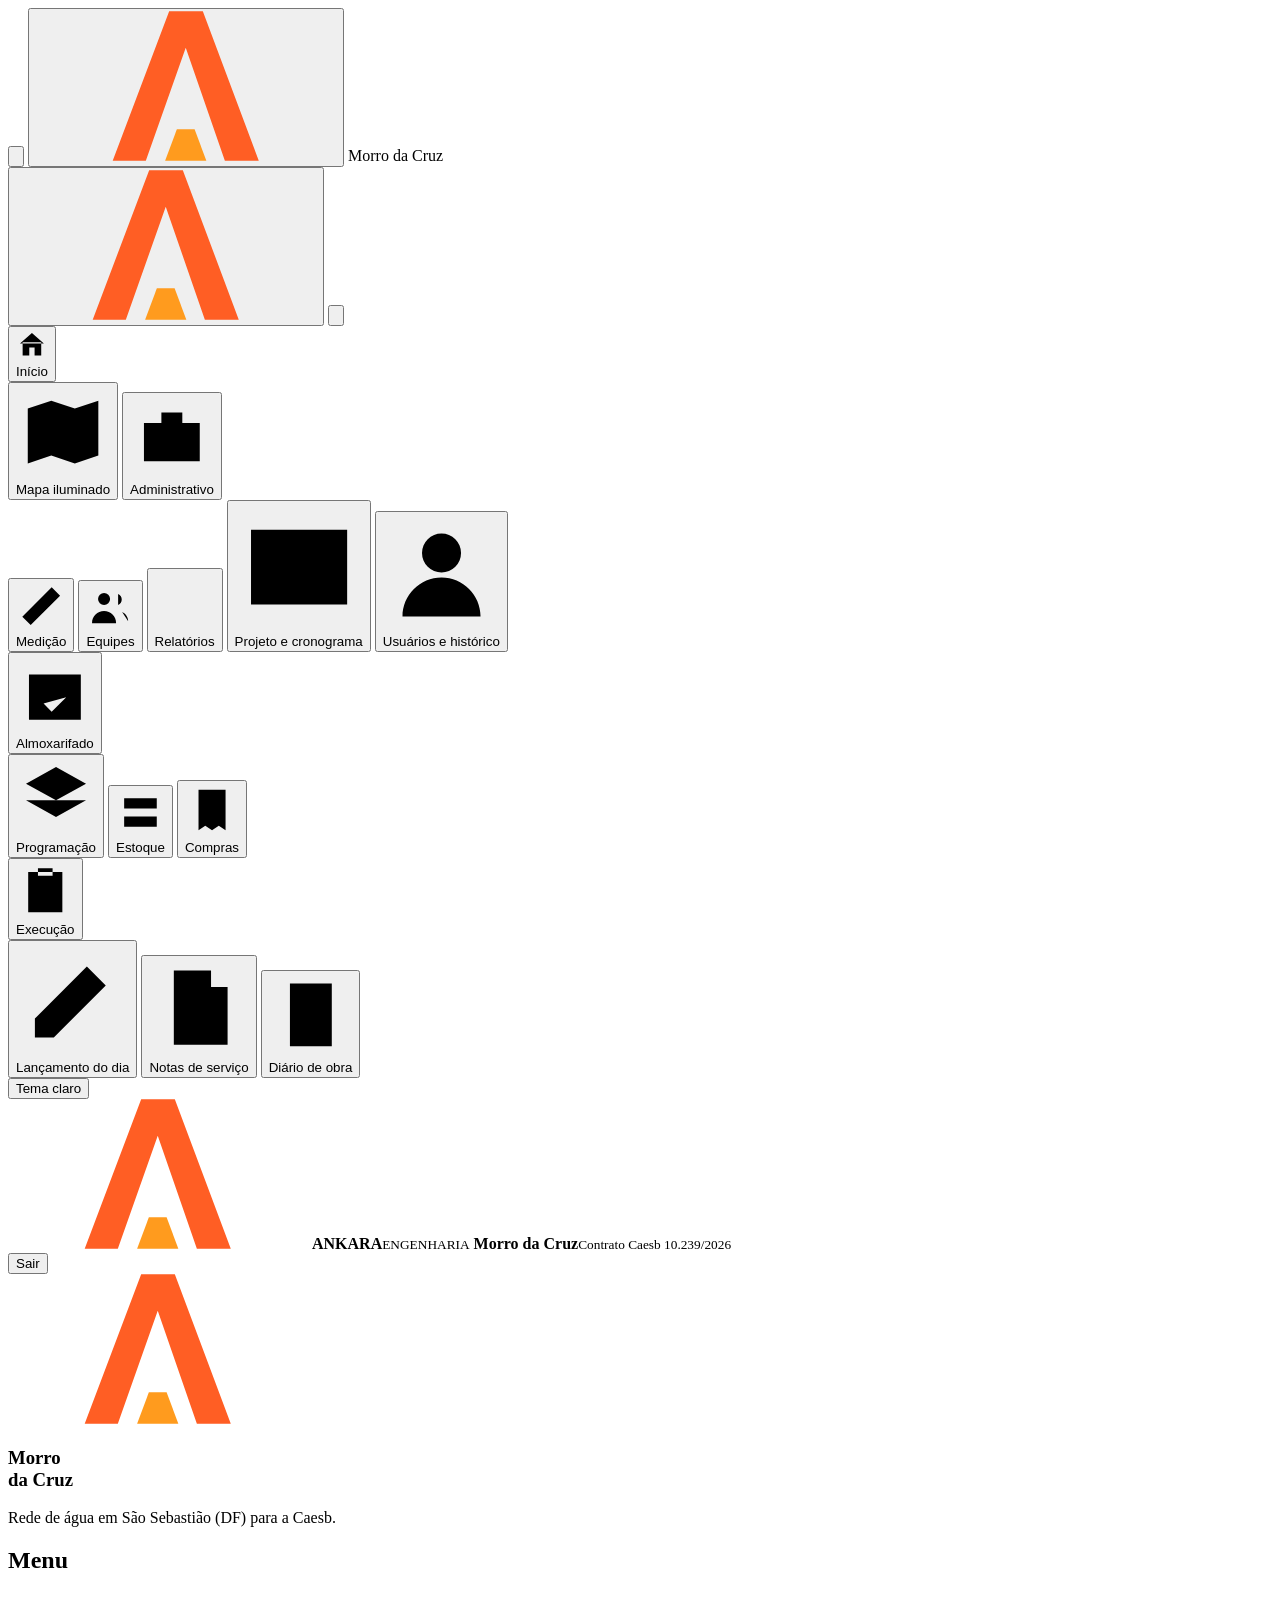
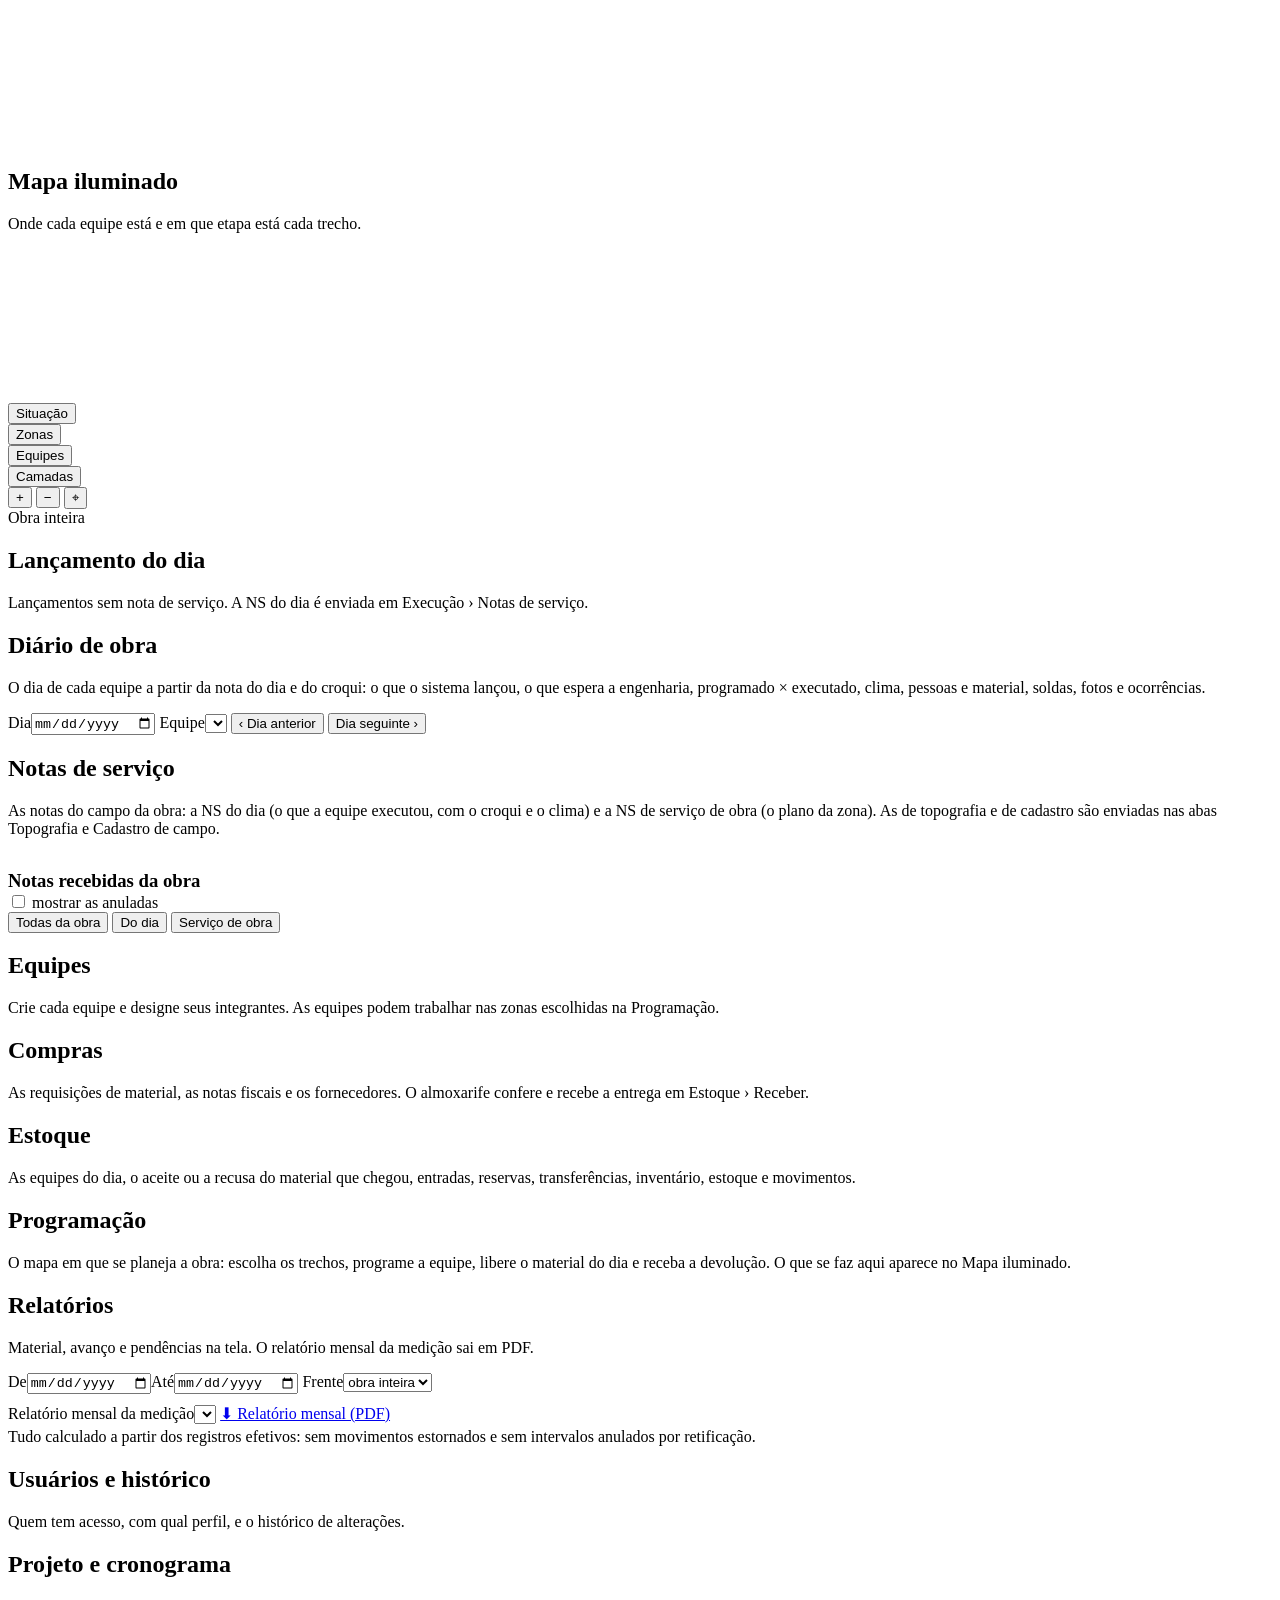
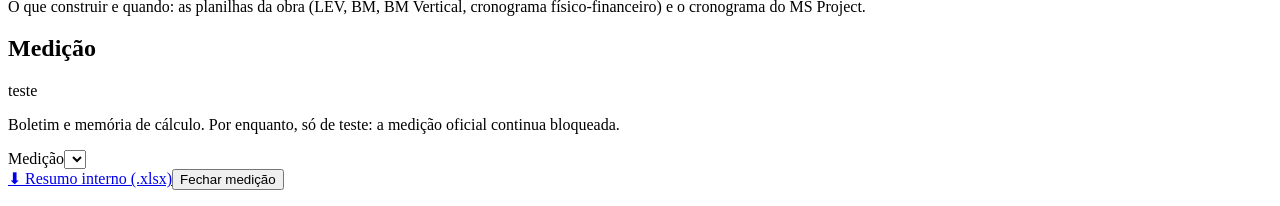
==== morro-da-cruz/web/index.html @ ba4cb36d "Equipes criadas manualmente e separadas das zonas (D-212)" ====
<!doctype html>
<html lang="pt-BR">
<head>
<meta charset="utf-8">
<link rel="icon" href="data:image/svg+xml,%3Csvg xmlns='http://www.w3.org/2000/svg' viewBox='0 11 600 575'%3E%3Cpath d='M19 585L235.5 11.5H364.5L579 585H449L299 152L146 585Z' fill='%23FF5E24'/%3E%3Cpath d='M220 585L265 464H333L378 585Z' fill='%23FF9B1E'/%3E%3C/svg%3E">
<meta name="viewport" content="width=device-width, initial-scale=1">
<title>Morro da Cruz</title>
<script>try { if (localStorage.getItem('mc-tema') === 'claro') document.documentElement.dataset.tema = 'claro'; } catch (_) { /* sem storage: escuro */ }</script>
<link rel="preconnect" href="https://fonts.googleapis.com">
<link rel="preconnect" href="https://fonts.gstatic.com" crossorigin>
<link rel="stylesheet" href="https://fonts.googleapis.com/css2?family=Atkinson+Hyperlegible+Next:wght@400;700&amp;family=Big+Shoulders:wght@700;800&amp;display=swap">
<link rel="stylesheet" href="/app.css">
</head>
<body class="no-inicio">
<svg width="0" height="0" style="position:absolute" aria-hidden="true"><defs><symbol id="logoA" viewBox="0 11 600 575"><path d="M19 585L235.5 11.5H364.5L579 585H449L299 152L146 585Z" fill="#FF5E24"/><path d="M220 585L265 464H333L378 585Z" fill="#FF9B1E"/></symbol></defs></svg>
<header class="topo-movel">
  <button type="button" id="menuBtn" class="btn-icone" aria-label="Abrir o menu" aria-controls="rail" aria-expanded="false"><svg aria-hidden="true" viewBox="0 0 24 24"><path d="M4 7h16M4 12h16M4 17h16"/></svg></button>
  <button type="button" class="topo-logo" data-tela="inicio" aria-label="Início"><svg aria-hidden="true"><use href="#logoA"/></svg></button>
  <span id="topoTitulo">Morro da Cruz</span>
</header>
<div class="rail-fundo" id="railFundo" hidden></div>
<nav id="rail" class="rail" aria-label="Menu principal">
  <div class="rail-topo">
    <button type="button" class="rail-logo" data-tela="inicio" aria-label="Início"><svg aria-hidden="true"><use href="#logoA"/></svg></button>
    <button type="button" id="railFixar" class="rail-fixar rail-rot" aria-pressed="false" aria-label="Fixar o menu aberto" title="Fixar o menu aberto"><svg aria-hidden="true" viewBox="0 0 24 24"><path d="M4 4h16v16H4zM9 4v16"/></svg></button>
  </div>
  <div class="rail-itens">
      <button type="button" class="rail-item" data-tela="inicio" title="Início"><svg aria-hidden="true" viewBox="0 0 24 24"><path d="M3 11l9-8 9 8M5 10v10h5v-6h4v6h5V10"/></svg><span class="rail-rot">Início</span></button>
      <div class="rail-div" aria-hidden="true"></div>
      <button type="button" class="rail-item" data-tela="iluminado" title="Mapa iluminado"><svg aria-hidden="true" viewBox="0 0 24 24"><path d="M9 4L3 6v14l6-2 6 2 6-2V4l-6 2-6-2zM9 4v14M15 6v14"/></svg><span class="rail-rot">Mapa iluminado</span></button>
      <button type="button" class="rail-item rail-grupo" data-grupo="administrativo" title="Administrativo"><svg aria-hidden="true" viewBox="0 0 24 24"><path d="M4 8h16v11H4zM9 8V5h6v3M4 13h16"/></svg><span class="rail-rot">Administrativo</span></button>
      <div class="rail-sub" data-grupo="administrativo">
        <button type="button" class="rail-item sub" data-tela="medicao" title="Medição"><svg aria-hidden="true" viewBox="0 0 24 24"><path d="M3 17L17 3l4 4L7 21zM7 13l2 2M10 10l2 2M13 7l2 2"/></svg><span class="rail-rot">Medição</span></button>
        <button type="button" class="rail-item sub" data-tela="equipes" title="Equipes"><svg aria-hidden="true" viewBox="0 0 24 24"><path d="M9 11a3 3 0 1 0 0-6 3 3 0 0 0 0 6zM3 20c0-3.3 2.7-6 6-6s6 2.7 6 6M16 5.5a3 3 0 0 1 0 5.5M18 14.5c1.8.8 3 2.6 3 4.5"/></svg><span class="rail-rot">Equipes</span></button>
        <button type="button" class="rail-item sub" data-tela="relatorios" title="Relatórios"><svg aria-hidden="true" viewBox="0 0 24 24"><path d="M4 20V11M10 20V5M16 20v-6M2 20h20"/></svg><span class="rail-rot">Relatórios</span></button>
        <button type="button" class="rail-item sub" data-tela="lev" title="Projeto e cronograma"><svg aria-hidden="true" viewBox="0 0 24 24"><path d="M3 5h18v14H3zM3 10h18M3 15h18M9 5v14"/></svg><span class="rail-rot">Projeto e cronograma</span></button>
        <button type="button" class="rail-item sub" data-tela="admin" title="Usuários e histórico"><svg aria-hidden="true" viewBox="0 0 24 24"><path d="M12 12a4 4 0 1 0 0-8 4 4 0 0 0 0 8zM4 21c0-4.4 3.6-8 8-8s8 3.6 8 8"/></svg><span class="rail-rot">Usuários e histórico</span></button>
      </div>
      <button type="button" class="rail-item rail-grupo" data-grupo="planejamento" title="Almoxarifado"><svg aria-hidden="true" viewBox="0 0 24 24"><path d="M4 6h16v14H4zM4 10h16M8 3v4M16 3v4M8.5 15l2.5 2.5 4.5-4.5"/></svg><span class="rail-rot">Almoxarifado</span></button>
      <div class="rail-sub" data-grupo="planejamento">
        <button type="button" class="rail-item sub" data-tela="mapa" title="Programação"><svg aria-hidden="true" viewBox="0 0 24 24"><path d="M12 3l9 5-9 5-9-5zM3 13l9 5 9-5"/></svg><span class="rail-rot">Programação</span></button>
        <button type="button" class="rail-item sub" data-tela="almox" title="Estoque"><svg aria-hidden="true" viewBox="0 0 24 24"><path d="M4 5h16v5H4zM4 14h16v5H4zM8 7.5h2M8 16.5h2"/></svg><span class="rail-rot">Estoque</span></button>
        <button type="button" class="rail-item sub" data-tela="compras" title="Compras"><svg aria-hidden="true" viewBox="0 0 24 24"><path d="M6 3h12v18l-3-2-3 2-3-2-3 2zM9 8h6M9 12h6M9 16h4"/></svg><span class="rail-rot">Compras</span></button>
      </div>
      <button type="button" class="rail-item rail-grupo" data-grupo="grupo-campo" title="Execução"><svg aria-hidden="true" viewBox="0 0 24 24"><path d="M9 3h6v3H9zM7 4.5H5V21h14V4.5h-2M9 13l2 2 4-4"/></svg><span class="rail-rot">Execução</span></button>
      <div class="rail-sub" data-grupo="grupo-campo">
        <button type="button" class="rail-item sub" data-tela="campo" title="Lançamento do dia"><svg aria-hidden="true" viewBox="0 0 24 24"><path d="M4 20h4L19 9l-4-4L4 16zM13 7l4 4"/></svg><span class="rail-rot">Lançamento do dia</span></button>
        <button type="button" class="rail-item sub" data-tela="notas" title="Notas de serviço"><svg aria-hidden="true" viewBox="0 0 24 24"><path d="M6 3h9l4 4v14H6zM15 3v4h4M9 12h7M9 16h7M9 8h3"/></svg><span class="rail-rot">Notas de serviço</span></button>
        <button type="button" class="rail-item sub" data-tela="diario" title="Diário de obra"><svg aria-hidden="true" viewBox="0 0 24 24"><path d="M6 3h12v18H6zM9 7h6M9 11h6M9 15h4"/></svg><span class="rail-rot">Diário de obra</span></button>
      </div>
  </div>
  <div class="rail-pe">
    <div class="rail-quem"><span class="avatar" id="railAvatar" aria-hidden="true"></span><span class="rail-rot"><b id="quemNome"></b><small id="quemPerfil"></small></span></div>
    <div class="rail-acoes rail-rot">
      <button type="button" class="btn-texto" id="senhaBtn" hidden>Trocar senha</button>
      <button type="button" class="btn-texto" id="linkBtn" hidden title="Copiar o link para a equipe">Link da equipe</button>
      <button type="button" class="btn-texto" id="temaBtn" title="Alternar entre tema escuro e claro">Tema claro</button>
      <button type="button" class="btn-texto" id="sairBtn" hidden>Sair</button>
    </div>
  </div>
</nav>

<div class="area" id="area">
<div id="faixaDemo" class="faixa-demo" hidden><b>Demonstração:</b> banco de teste separado (dados_demo). Nada aqui vale como registro oficial da obra.</div>
<main>
  <!-- ======================================================= INÍCIO -->
  <section class="aba" id="aba-inicio">
    <div class="inicio">
      <header class="inicio-topo">
        <div class="inicio-marca">
          <svg class="ankara-a" aria-hidden="true"><use href="#logoA"/></svg>
          <span class="ankara-nome"><b>ANKARA</b><small>ENGENHARIA</small></span>
          <span class="sep" aria-hidden="true"></span>
          <span class="obra-nome"><b>Morro da Cruz</b><small id="inicioContrato">Contrato Caesb 10.239/2026</small></span>
        </div>
        <div class="inicio-quem">
          <span class="avatar" id="inicioAvatar" aria-hidden="true"></span>
          <span class="inicio-quem-txt"><b id="inicioNome"></b><small id="inicioPerfil"></small></span>
          <button type="button" class="btn" id="inicioSair">Sair</button>
        </div>
      </header>
      <div class="inicio-corpo">
        <section class="inicio-menu">
          <div class="inicio-titulo"><svg class="a-grande" role="img" aria-label="Ankara Engenharia"><use href="#logoA"/></svg><h1>Morro<br>da Cruz</h1></div>
          <p class="inicio-desc" id="inicioDesc">Rede de água em São Sebastião (DF) para a Caesb.</p>
          <h2>Menu</h2>
          <div class="menu-lista" id="menuLista"></div>
        </section>
        <section class="inicio-rede" aria-label="Traçado da rede">
          <svg id="redeSvg" role="img" aria-label="Traçado da rede de água do Morro da Cruz, com as equipes em campo hoje" preserveAspectRatio="xMidYMid meet"></svg>
        </section>
      </div>
      <footer class="inicio-pe" id="inicioPe" hidden><span class="ponto-amarelo" aria-hidden="true"></span>Banco de demonstração: os lançamentos ainda não valem como registro oficial.</footer>
    </div>
  </section>

  <!-- ======================================================= MAPA ILUMINADO -->
  <section class="aba" id="aba-iluminado">
    <header class="cab-tela"><h1>Mapa iluminado</h1><p>Onde cada equipe está e em que etapa está cada trecho.</p></header>
    <div class="ilu" id="ilu">
      <svg id="iluSvg" role="img" aria-label="Mapa iluminado da obra: ruas, zonas, canteiro, situação dos trechos e equipes"></svg>
      <div class="ilu-ferr" id="iluFerr">
        <div class="ilu-bloco"><button type="button" class="ilu-bt" data-pop="situacao" aria-expanded="false">Situação</button><div class="ilu-pop" id="popSituacao" hidden></div></div>
        <div class="ilu-bloco"><button type="button" class="ilu-bt" data-pop="zonas" aria-expanded="false">Zonas</button><div class="ilu-pop" id="popZonas" hidden></div></div>
        <div class="ilu-bloco"><button type="button" class="ilu-bt" data-pop="equipes" aria-expanded="false">Equipes</button><div class="ilu-pop" id="popEquipes" hidden></div></div>
        <div class="ilu-bloco"><button type="button" class="ilu-bt" data-pop="camadas" aria-expanded="false">Camadas</button><div class="ilu-pop" id="popCamadas" hidden></div></div>
        <div class="ilu-bloco" id="iluBlocoLista" hidden><button type="button" class="ilu-bt" id="iluBtLista" data-pop="lista" aria-expanded="false">Aguardando verificação</button><div class="ilu-pop" id="popLista" hidden></div></div>
      </div>
      <div class="ilu-zoom">
        <button type="button" class="ilu-bt quadrado" id="iluMais" aria-label="Aproximar">+</button>
        <button type="button" class="ilu-bt quadrado" id="iluMenos" aria-label="Afastar">−</button>
        <button type="button" class="ilu-bt quadrado" id="iluTudo" aria-label="Ver a obra inteira" title="Ver a obra inteira"><span aria-hidden="true" class="icone-glifo">⌖</span></button>
      </div>
      <div class="ilu-trilha" id="iluTrilha">Obra inteira</div>
      <aside class="ilu-ficha" id="iluFicha" hidden aria-live="polite"></aside>
      <div class="ilu-aviso" id="iluAviso" hidden></div>
    </div>
  </section>

  <!-- ======================================================= EXECUÇÃO: LANÇAMENTO DO DIA (o lançamento solto, sem nota de serviço) -->
  <section class="aba" id="aba-campo">
    <header class="cab-tela"><h1>Lançamento do dia</h1><p>Lançamentos sem nota de serviço. A NS do dia é enviada em Execução › Notas de serviço.</p></header>
    <div class="abas-chip grandes paginas-aba" role="group" aria-label="Páginas do Lançamento do dia" style="margin:0 0 16px"></div>

    <!-- apontamento à mão, sem nota do dia (só Engenharia e Administração) -->
    <div class="painel" data-pagina="apontamento" hidden>
        <h3>Apontamento à mão</h3>
        <p class="vazio" style="margin:0 0 8px">Só para a engenharia e a administração, quando não há nota do dia. O motivo fica guardado junto do apontamento.</p>
        <form id="fApont" data-perm="lancar_sem_ns">
          <div class="linha">
            <label>Data<input type="date" name="data" required></label>
            <label>Equipe<select name="equipe_id" class="selEquipe" required></select></label>
          </div>
          <div id="apSugestoes" aria-live="polite"></div>
          <div class="linha">
            <label>Clima — manhã<select name="MANHA" class="selClima" required></select></label>
            <label>Clima — tarde<select name="TARDE" class="selClima" required></select></label>
          </div>
          <label>Por que sem a nota do dia (obrigatório para trecho)<input name="motivo_sem_ns" placeholder="ex.: a nota do dia molhou; lançado pela caderneta do encarregado"></label>
          <label>Trecho / nó / caixa
            <div class="busca"><input name="alvo_txt" placeholder="TR001, NÓ1.8, DF-33…" autocomplete="off" required><ul hidden></ul></div>
          </label>
          <div id="apAlvo"></div>
          <div id="apMetros">
            <p class="vazio" style="margin:4px 0">Intervalos em metros a partir do início do trecho (sentido da 06.1). Sobreposição e repetição são recusadas; reaterro só sobre o assentado. Liberação topográfica e cadastro de campo são de equipes terceirizadas e registrados pela engenharia, nas abas Topografia e Cadastro de campo.</p>
            <div class="linha"><label>Assentado de (m)<input type="number" step="any" min="0" name="ass_ini"></label><label>até (m)<input type="number" step="any" min="0" name="ass_fim"></label></div>
            <div class="linha"><label>Reaterrado de (m)<input type="number" step="any" min="0" name="rea_ini"></label><label>até (m)<input type="number" step="any" min="0" name="rea_fim"></label></div>
            <div class="linha"><label>Estaca inicial (NS, referência)<input name="estaca_ini"></label><label>Estaca final<input name="estaca_fim"></label></div>
          </div>
          <label class="check"><input type="checkbox" name="concluido_100"> 100 % concluído (preenche as lacunas de assentado e reaterro)</label>
          <div class="acoes"><button type="button" class="btn azul" id="apPrevisto">Calcular previsto</button></div>
          <div id="apQuant"></div>
        </form>
    </div>

    <!-- fotos obrigatórias e soldas do trecho ou nó -->
    <div class="painel" data-pagina="fotos" hidden>
      <p class="vazio" style="margin:0 0 8px">Escolha o trecho, o nó ou a caixa pela busca (com o nome completo) ou no Mapa iluminado, e envie as fotos obrigatórias e as soldas.</p>
      <div class="grade-2">
        <div style="min-width:0">
          <label>Trecho, nó ou caixa das soldas e fotos
            <div class="busca"><input id="ndAlvo" placeholder="Zona 03 PB06 TR14, NÓ1.8, DF-33…" autocomplete="off"><ul hidden></ul></div></label>
          <div class="acoes"><button type="button" class="btn" id="ndNoMapa">Escolher no Mapa iluminado</button></div>
          <div id="ndAlvoInfo" class="vazio">Escolha o trecho ou o nó.</div>
        </div>
        <div class="painel" style="min-width:0">
          <h3>Fotos obrigatórias</h3>
          <div id="fotoPend" class="vazio">Selecione o trecho/nó.</div>
          <form id="fFoto" data-perm="campo" style="margin-top:10px">
            <label>Categoria<select name="categoria">
              <option value="SINALIZACAO">1. Placa de sinalização / segurança da via</option>
              <option value="EXECUCAO">2. Executando o serviço / vala aberta</option>
              <option value="CONCLUIDO">3. Serviço concluído / reaterrado</option>
            </select></label>
            <label>Foto<input type="file" name="arquivo" accept="image/*" capture="environment" required></label>
            <p class="vazio" style="margin:0">O arquivo ORIGINAL é guardado sem alteração, com hash SHA-256. Data e GPS vêm do EXIF da foto; sem EXIF, do aparelho/navegador (a origem fica registrada). O carimbo é exibido sobre a foto.</p>
            <div class="acoes"><button class="btn prim">Enviar foto original</button></div>
          </form>
          <div class="fotos" id="fotoLista" style="margin-top:12px"></div>
          <h3 style="margin-top:16px">Soldas — informadas × verificadas</h3>
          <form id="fSolda" data-perm="campo" class="form">
            <div class="linha">
              <label>Tipo<select name="tipo"><option value="ELETROFUSAO">Eletrofusão</option><option value="TOPO">Topo</option></select></label>
              <label>Quantidade<input type="number" min="1" step="1" name="quantidade" required></label>
              <label>Posição (m, opcional)<input type="number" step="any" min="0" name="posicao_m"></label>
            </div>
            <label>Soldador<input name="soldador" required></label>
            <div class="acoes"><button class="btn prim">Registrar soldas</button></div>
          </form>
          <div id="soldas" style="margin-top:8px"></div>
        </div>
      </div>
    </div>

    <!-- clima do dia da equipe, para o diário dos dias sem nota do dia -->
    <div data-pagina="clima" hidden>
      <form class="painel nota-dia" id="fClima" data-perm="campo">
        <p class="vazio" style="margin:0">O clima do dia da equipe, para o diário. A NS do dia é a fonte principal: se ela vier com o clima, vale o dela; se vier sem, vale o marcado aqui. Depois que a NS do dia chega, só a engenharia muda o clima daquele dia.</p>
        <div class="linha"><label>Equipe<select id="climaEquipe" required></select></label><label>Dia<input type="date" name="data" required></label></div>
        <fieldset class="clima-dia"><legend>Clima de manhã</legend><div class="chips-grandes" data-turno="MANHA" role="group" aria-label="Clima de manhã"></div></fieldset>
        <fieldset class="clima-dia"><legend>Clima à tarde</legend><div class="chips-grandes" data-turno="TARDE" role="group" aria-label="Clima à tarde"></div></fieldset>
        <button class="btn prim grande">Gravar o clima do dia</button>
      </form>
    </div>

    <!-- apropriação direta: lançamento sem nota de serviço, direto no item do orçamento (só Engenharia e Administração) -->
    <div id="campoApr" data-pagina="apropriacao" hidden>
      <p class="vazio" style="margin:0 0 12px">Para o que não vem por nota de serviço: o canteiro feito por uma equipe de outra obra, os gastos do canteiro e outros lançamentos avulsos. Escolha o item como no BM Vertical (grupo, material ou serviço, item) ou pela busca.</p>
      <div class="grade-2">
        <div style="display:grid;gap:16px;min-width:0;align-content:start">
          <div class="painel">
            <h3>Item do orçamento</h3>
            <label>Buscar<input id="aprBusca" type="search" placeholder="Buscar por código, item do BM, descrição, diâmetro, material…" autocomplete="off"></label>
            <div id="aprResultados" class="apr-resultados" aria-live="polite"></div>
            <div class="linha" style="margin-top:10px">
              <label>Grupo<select id="aprGrupo"></select></label>
              <label>Material ou serviço<select id="aprTipo"><option value="">Escolha</option><option value="MATERIAL">Material</option><option value="SERVIÇO">Serviço</option></select></label>
            </div>
            <label style="margin-top:10px">Item<select id="aprItem"><option value="">Escolha o grupo e o tipo</option></select></label>
            <div id="aprCartao" style="margin-top:10px"></div>
            <p class="vazio" style="margin:10px 0 0">Achou o item? Preencha a <b>Apropriação</b> logo abaixo.</p>
            <div class="acoes" style="margin-top:6px"><button type="button" class="btn" id="aprNovoBtn" data-perm="apropriacao">O item não está no orçamento? Cadastrar item novo a aprovar</button></div>
          </div>
          <form class="painel" id="fApr" data-perm="apropriacao">
            <h3>Apropriação</h3>
            <div class="linha">
              <label>Data<input type="date" name="data" required></label>
              <label>Quantidade <span id="aprUnidade"></span><input type="number" step="any" min="0" name="quantidade" required></label>
            </div>
            <div class="linha">
              <label>Local (opcional)<select name="local_tipo" id="aprLocalTipo"><option value="">Sem local</option><option value="CANTEIRO">Canteiro</option><option value="ZONA">Zona</option><option value="TRECHO">Trecho</option><option value="ATIVIDADE">Nó ou caixa</option></select></label>
              <label id="aprZonaRot" hidden>Zona<select id="aprZona"></select></label>
              <label id="aprAlvoRot" hidden>Trecho / nó / caixa<div class="busca"><input id="aprAlvo" placeholder="TR001, NÓ1.8, DF-33…" autocomplete="off"><ul hidden></ul></div></label>
            </div>
            <div class="linha">
              <label>Quem executou<select name="executor_tipo" id="aprExecutor" required></select></label>
              <label id="aprEquipeRot">Equipe da obra<select name="equipe_id" id="aprEquipe"></select></label>
              <label id="aprObraRot" hidden>Obra ou contrato da Ankara<input name="executor_obra" placeholder="ex.: CT 9702/2024 — ETE Paranoá"></label>
              <label id="aprNomeRot" hidden>Equipe<input name="executor_nome" placeholder="qual equipe ou nome do terceiro"></label>
            </div>
            <label>O que foi feito<textarea name="o_que_foi_feito" rows="2" required></textarea></label>
            <label>Memória de cálculo da quantidade<textarea name="memoria_calculo" rows="2" required placeholder="ex.: 2 contêineres × 1 instalação"></textarea></label>
            <label>Justificativa técnica<textarea name="justificativa" rows="2" required></textarea></label>
            <label>Evidências: fotos, croqui ou documento (pelo menos uma)<input type="file" name="evidencias" multiple accept="application/pdf,image/jpeg,image/png,.pdf,.jpg,.jpeg,.png" required></label>
            <p class="vazio" style="margin:0">As evidências vão para o memorial da medição (galeria de fotos/croqui e justificativa técnica) e para o Drive. Correção só por estorno, com motivo.</p>
            <div class="acoes"><button class="btn prim grande" id="aprGravar">Gravar a apropriação</button></div>
          </form>
          <form class="painel" id="fItemNovo" data-perm="apropriacao" hidden>
            <h3>Item novo a aprovar na base de custo</h3>
            <p class="vazio" style="margin:0 0 8px">Entra como "a aprovar" e já pode receber apropriação. Fica fora da medição até a Caesb dar o código oficial.</p>
            <div class="linha">
              <label>Grupo<select name="grupo" id="novoGrupo" required></select></label>
              <label>Material ou serviço<select name="classificacao" required><option value="MATERIAL">Material</option><option value="SERVIÇO">Serviço</option></select></label>
            </div>
            <label>Descrição<input name="descricao" required placeholder="ex.: BANHEIRO QUÍMICO, LOCAÇÃO MENSAL"></label>
            <div class="linha">
              <label>Unidade<input name="unidade" required placeholder="UN, M, M2, MÊS…"></label>
              <label>Descrição resumida<input name="descricao_resumida"></label>
            </div>
            <details><summary>Identificadores (ajudam a busca a achar o item)</summary>
              <div class="linha" style="margin-top:8px">
                <label>Material<input name="material" placeholder="PEAD, PVC, FOFO…"></label>
                <label>Diâmetro<input name="diametro" placeholder="63, 110X63…"></label>
                <label>Pressão<input name="pressao" placeholder="PN10"></label>
                <label>Resina<input name="resina" placeholder="PE100"></label>
                <label>Tipo de conexão<input name="tipo_conexao"></label>
                <label>Solda<input name="solda" placeholder="ELETROFUSÃO, TOPO"></label>
                <label>Grupo de orçamento Ankara<input name="grupo_orcamento_ankara"></label>
              </div>
            </details>
            <div class="linha">
              <label>Preço proposto (R$, sem BDI)<input type="number" step="0.01" min="0" name="preco_proposto" required></label>
              <label>Fonte do preço<select name="fonte_preco" id="novoFonte" required></select></label>
              <label>Código ou nº da fonte<input name="fonte_ref" placeholder="SINAPI 10775, NF 123, cotação 45"></label>
            </div>
            <label>Justificativa<textarea name="justificativa" rows="2" required placeholder="por que o item é preciso e por que não está no BM"></textarea></label>
            <div id="novoParecidos"></div>
            <div class="acoes"><button class="btn prim grande" id="novoGravar">Cadastrar o item a aprovar</button><button type="button" class="btn grande" id="novoCancelar">Cancelar</button></div>
          </form>
        </div>
        <div class="painel" style="min-width:0;align-self:start">
          <h3>Apropriações recentes</h3>
          <div id="aprLista"></div>
        </div>
      </div>
    </div>

    <!-- interferência: relatar e as registradas (era a subaba Interferências; D-199) -->
    <div data-pagina="interferencia" hidden>
      <p class="vazio" style="margin:0 0 12px">O que impede ou atrapalha o avanço — rede existente, falta de material, chuva, acesso — e o que precisa ser corrigido.</p>
      <div class="grade-2">
      <div class="painel" style="min-width:0">
        <div class="acoes" style="justify-content:space-between"><h3 style="margin:0">Registradas</h3><span id="intContagem" class="vazio" style="padding:0"></span></div>
        <div class="abas-chip" id="intSituacao" role="group" aria-label="Situação">
          <button type="button" data-int-situacao="1" aria-pressed="true">Abertas</button>
          <button type="button" data-int-situacao="0" aria-pressed="false">Resolvidas</button>
          <button type="button" data-int-situacao="" aria-pressed="false">Todas</button>
        </div>
        <div class="linha" style="margin-top:10px">
          <label>Equipe<select id="intEquipe"></select></label>
          <label>Categoria<select id="intCategoria"></select></label>
        </div>
        <div id="intLista" style="margin-top:10px"></div>
      </div>
      <form class="painel" id="fInterf" data-perm="campo">
        <h3 style="margin:0">Relatar interferência</h3>
        <label>Trecho / nó / caixa
          <div class="busca"><input name="alvo_txt" placeholder="TR001, NÓ1.8, DF-33…" autocomplete="off" required><ul hidden></ul></div></label>
        <div class="linha"><label>Tipo<select name="tipo" id="intTipo"><option value="IMPEDIMENTO">Impedimento</option><option value="NAO_CONFORMIDADE">Não conformidade</option></select></label>
          <label>Categoria<select name="categoria" id="intCat"></select></label></div>
        <div class="linha"><label>Dia<input type="date" name="data" required></label><label>Equipe<select name="equipe_id" class="selEquipe"></select></label></div>
        <label>O que foi encontrado<textarea name="descricao" rows="4" required placeholder="ex.: rede de esgoto cruzando a vala a 1,2 m, entre as estacas 3 e 4"></textarea></label>
        <div class="acoes"><button class="btn prim">Registrar</button></div>
        <p class="vazio" style="margin:0">Fica registrado com o seu usuário. Quem tem a permissão de verificar marca como resolvida.</p>
      </form>
      </div>
    </div>
  </section>

  <!-- ======================================================= EXECUÇÃO: DIÁRIO DE OBRA (montado da NS do dia) -->
  <section class="aba" id="aba-diario">
    <header class="cab-tela"><h1>Diário de obra</h1><p>O dia de cada equipe a partir da nota do dia e do croqui: o que o sistema lançou, o que espera a engenharia, programado × executado, clima, pessoas e material, soldas, fotos e ocorrências.</p></header>
    <div class="acoes" style="margin-bottom:16px;align-items:flex-end">
      <label>Dia<input type="date" id="diaData"></label>
      <label>Equipe<select id="diaEquipe"></select></label>
      <button type="button" class="btn" id="diaAnterior">‹ Dia anterior</button>
      <button type="button" class="btn" id="diaProximo">Dia seguinte ›</button>
    </div>
    <div id="diaAlertas"></div>
    <div class="kpis" id="diaKpis"></div>
    <div class="abas-chip grandes paginas-aba" role="group" aria-label="Páginas do Diário de obra" style="margin:0 0 16px"></div>
    <div data-pagina="resumo" hidden>
      <div class="painel" id="painelDiaNs" style="margin-bottom:16px"><h3>Nota do dia e croqui</h3><div id="diaNs"></div></div>
      <div class="grade-2">
        <div style="display:grid;gap:16px;min-width:0;align-content:start">
          <div class="painel"><h3>Programado × executado</h3><div id="diaProgExec"></div></div>
          <div class="painel"><h3>Produção do dia</h3><div id="diaProducao"></div></div>
          <div class="painel"><h3>Soldas</h3><div id="diaSoldas"></div></div>
        </div>
        <div style="display:grid;gap:16px;min-width:0;align-content:start">
          <div class="painel"><h3>Equipes e clima</h3><div id="diaEquipes"></div></div>
          <div class="painel"><h3>Fotos</h3><div class="fotos" id="diaFotos"></div></div>
        </div>
      </div>
    </div>
    <div data-pagina="programacao" hidden>
      <div class="grade-2">
        <div style="display:grid;gap:16px;min-width:0;align-content:start">
          <div class="painel"><h3>Programação</h3><div id="diaProg"></div></div>
          <div class="painel"><h3>Check-in: pessoas e material</h3><div id="diaCheckins"></div></div>
        </div>
        <div style="display:grid;gap:16px;min-width:0;align-content:start">
          <div class="painel" id="painelDiaLib"><h3>Liberação topográfica e escavação</h3><div id="diaLiberacoes"></div></div>
        </div>
      </div>
    </div>
    <div data-pagina="ocorrencias" hidden>
      <div class="grade-2">
        <div style="display:grid;gap:16px;min-width:0;align-content:start">
          <div class="painel"><h3>Interferências e ocorrências</h3><div id="diaOcorrencias"></div></div>
        </div>
        <div style="display:grid;gap:16px;min-width:0;align-content:start">
          <div class="painel"><h3>Apropriações diretas do dia</h3><div id="diaApropriacoes"></div></div>
        </div>
      </div>
    </div>
  </section>

  <!-- ======================================================= EXECUÇÃO: NOTAS DE SERVIÇO (as do campo da obra) -->
  <section class="aba" id="aba-notas">
    <header class="cab-tela"><h1>Notas de serviço</h1><p>As notas do campo da obra: a NS do dia (o que a equipe executou, com o croqui e o clima) e a NS de serviço de obra (o plano da zona). As de topografia e de cadastro são enviadas nas abas Topografia e Cadastro de campo.</p></header>
    <div class="abas-chip grandes paginas-aba" role="group" aria-label="Tipo da nota" style="margin:0 0 16px"></div>

    <!-- NS do dia: o que a equipe executou, enviado pela engenharia; o supervisor e o RH consultam (D-134) -->
    <div data-pagina="dia" hidden>
      <p class="vazio" style="margin:0 0 12px">A engenharia envia a nota de serviço do que a equipe executou e o croqui. O que o sistema não tiver certeza vai para a fila "NS do dia a conferir".</p>
    <p class="vazio" id="ndSoConsulta" hidden style="margin:0 0 12px">Só consulta: a NS do dia é enviada pela engenharia.</p>
    <div class="grade-2">
      <div id="ndEnvio" style="display:grid;gap:16px;min-width:0;align-content:start">
        <form class="painel nota-dia" id="fNd" data-perm="ns_dia">
          <label>Equipe<select id="ndEquipe" required></select></label>
          <label>Nota de serviço do dia (PDF; pode ser mais de uma)<input type="file" name="pdf" accept="application/pdf,.pdf" multiple required></label>
          <label>Croqui de cada nota (PDF ou foto)<input type="file" name="croqui" accept="application/pdf,image/jpeg,image/png,.pdf,.jpg,.jpeg,.png" multiple required></label>
          <fieldset class="clima-dia"><legend>Clima de manhã</legend><div class="chips-grandes" data-turno="MANHA" role="group" aria-label="Clima de manhã"></div></fieldset>
          <fieldset class="clima-dia"><legend>Clima à tarde</legend><div class="chips-grandes" data-turno="TARDE" role="group" aria-label="Clima à tarde"></div></fieldset>
          <p class="vazio" style="margin:0">O clima tocado aqui é o que vale. Se a equipe já marcou em Lançamento do dia › Clima do dia, pode deixar sem tocar: fica o marcado.</p>
          <details><summary>Planilha da nota (.xlsx ou .xls, opcional)</summary><label>Planilha<input type="file" name="planilha" accept=".xlsx,.xls,application/vnd.openxmlformats-officedocument.spreadsheetml.sheet,application/vnd.ms-excel" multiple></label></details>
          <button class="btn prim grande" id="ndEnviar">Enviar a nota do dia</button>
          <p class="vazio" style="margin:0">O que foi feito vem da nota: nada a digitar. A data é a da nota.</p>
        </form>
        <div class="painel" id="ndLote" hidden aria-live="polite"></div>
      </div>
      <div style="display:grid;gap:16px;min-width:0;align-content:start">
        <div class="painel"><h3>Notas do dia enviadas</h3><div class="linha"><label>Equipe<select id="ndVerEquipe"></select></label><label>Dia (vazio: os últimos 7)<input type="date" id="ndDia"></label></div><div id="ndEnviadas" style="margin-top:8px"></div></div>
        <div class="painel"><h3>Notas de serviço da zona</h3><p class="vazio" style="margin:0 0 6px">O plano do serviço (nota e croqui) enviado pela engenharia.</p><div id="ndServico"></div></div>
      </div>
    </div>
    <div class="painel" id="nsFilaPainel" style="margin-top:16px" hidden>
      <h3>NS do dia a conferir</h3>
      <p class="vazio" style="margin:0 0 6px">O que o sistema não lançou sozinho das notas do dia das equipes. Escolha o trecho (e com ele o sentido) e aceite, ou deixe de fora com o motivo; depois, "Registrar o que foi conferido".</p>
      <div id="nsFila"></div>
    </div>
    </div>

    <!-- NS de serviço de obra: o plano da zona, enviado pela engenharia -->
    <div data-pagina="servico" hidden>
      <div class="aviso info" style="margin:0 0 12px"><b>A NS de serviço de obra é o plano da zona: não acende o executado.</b> A nota e o croqui ficam para a equipe abrir aqui, na página NS do dia. O que acende o executado é a NS do dia.</div>
      <div id="nsEnvioServico"></div>
    </div>

    <!-- a conferência dos segmentos de uma nota da fila: vai para a página que está conferindo (Serviço, Topografia ou Cadastro) -->
    <div id="nsConferencia" hidden style="display:grid;gap:16px;min-width:0">
        <div class="painel" id="nsResultado"></div>
        <div class="painel" id="nsSegPainel" hidden>
          <h3>Segmentos da nota × trechos da obra</h3>
          <div id="nsSegmentos"></div>
          <h3 style="margin-top:16px">Ao registrar, o sistema grava</h3>
          <div id="nsPrevia"></div>
          <div class="acoes" style="margin-top:10px"><button type="button" class="btn prim" id="nsRegistrar" disabled>Registrar</button><span id="nsFalta" class="vazio"></span></div>
        </div>
    </div>
    <div class="painel" style="margin-top:16px">
      <div class="acoes" style="justify-content:space-between"><h3 style="margin:0">Notas recebidas da obra</h3>
        <label class="check"><input type="checkbox" id="nsAnuladas"> mostrar as anuladas</label></div>
      <div class="abas-chip" id="nsFiltro" role="group" aria-label="Tipo">
        <button type="button" data-ns-filtro="" aria-pressed="true">Todas da obra</button>
        <button type="button" data-ns-filtro="EXECUCAO" aria-pressed="false">Do dia</button>
        <button type="button" data-ns-filtro="SERVICO" aria-pressed="false">Serviço de obra</button>
      </div>
      <div id="nsLista" style="margin-top:10px"></div>
      <details id="nsForaPainel" hidden style="margin-top:14px"><summary>Fora de ordem (legado): <span id="nsForaN">0</span> registro(s)</summary>
        <p class="vazio" style="margin:6px 0">Registros de antes do bloqueio da ordem topografia → serviço → cadastro. Nada é apagado: registre a etapa que falta (a NS de topografia, por exemplo) ou retifique o registro na ficha do trecho.</p>
        <div id="nsFora"></div></details>
    </div>

    <!-- TOPOGRAFIA (terceirizada): o envio das NS em cima e, embaixo, o que já foi liberado (era uma subaba; D-199) -->
    <div data-pagina="topografia" hidden>
      <p class="vazio" style="margin:0 0 12px">A liberação topográfica feita pela equipe terceirizada: envie as notas de serviço de topografia e veja o resumo do que já foi liberado, todo ou em partes.</p>
      <div id="topEnvio"></div>
      <details class="painel" id="topExcecao" style="margin-top:16px"><summary>Sem nota de serviço (exceção)</summary>
      <form id="fTop" data-perm="topografia">
        <h3 style="margin:0">Registrar liberação à mão</h3>
        <label>Trecho
          <div class="busca"><input name="alvo_txt" placeholder="TR001…" autocomplete="off" required><ul hidden></ul></div></label>
        <div id="topAlvo"></div>
        <div class="linha"><label>De (m)<input name="ini_m" type="number" step="any" min="0" required></label><label>Até (m)<input name="fim_m" type="number" step="any" min="0" required></label></div>
        <div class="acoes"><button type="button" class="btn" id="topTodo">Trecho todo</button><button type="button" class="btn" id="topFalta">Só o que falta</button></div>
        <div class="linha"><label>Data<input type="date" name="data" required></label><label>Nota de serviço / locação<input name="referencia" required placeholder="ex.: NS 045/2026"></label></div>
        <div class="acoes"><button class="btn prim">Registrar liberação</button></div>
        <p class="vazio" style="margin:0">Fica registrada com o seu usuário. Liberação errada é anulada com motivo (fica no histórico).</p>
      </form>
      </details>
      <h2 style="margin:28px 0 12px">O que já foi liberado</h2>
      <div class="acoes" style="margin-bottom:16px;align-items:flex-end">
        <label>Frente<select id="topFrente"><option value="">Obra inteira</option></select></label>
        <button type="button" class="btn" id="topMapa">Ver no Mapa iluminado</button>
      </div>
      <div id="topMacro"></div>
      <div class="kpis" id="topKpis"></div>
      <div class="painel" style="min-width:0">
        <div class="abas-chip" id="topLista" role="group" aria-label="Lista">
          <button type="button" data-top-lista="programados" aria-pressed="true">Programado sem liberação</button>
          <button type="button" data-top-lista="executados" aria-pressed="false">Executado sem liberação</button>
          <button type="button" data-top-lista="parciais" aria-pressed="false">Liberados em parte</button>
          <button type="button" data-top-lista="recentes" aria-pressed="false">Liberações registradas</button>
        </div>
        <div id="topConteudo" style="margin-top:10px"></div>
      </div>
      <div class="painel" style="margin-top:16px"><h3 style="margin:0">Notas de serviço de topografia</h3><div id="topNsLista" style="margin-top:10px"></div></div>
    </div>

    <!-- CADASTRO (terceirizada): o envio das NS em cima e, embaixo, o que já foi feito (era uma subaba; D-199) -->
    <div data-pagina="cadastro" hidden>
      <p class="vazio" style="margin:0 0 12px">O levantamento com a vala aberta, antes do reaterro, feito pela equipe terceirizada: envie as notas de serviço de cadastro e veja o que já foi feito. Só vale sobre o que já foi executado.</p>
      <div id="cadEnvio"></div>
      <div style="display:grid;gap:16px;min-width:0;margin-top:16px">
        <details class="painel" id="cadExcecao"><summary>Sem nota de serviço (exceção)</summary>
        <form id="fCad" data-perm="cadastro_campo">
          <h3 style="margin:0">Registrar levantamento à mão</h3>
          <label>Trecho
            <div class="busca"><input name="alvo_txt" placeholder="TR001…" autocomplete="off" required><ul hidden></ul></div></label>
          <div id="cadAlvo"></div>
          <div class="linha"><label>De (m)<input name="ini_m" type="number" step="any" min="0" required></label><label>Até (m)<input name="fim_m" type="number" step="any" min="0" required></label></div>
          <div class="acoes"><button type="button" class="btn" id="cadFalta">Só o que falta</button></div>
          <div class="linha"><label>Data do levantamento<input type="date" name="data" required></label>
            <label>Registro do levantamento<input name="referencia" required placeholder="caderneta, croqui ou arquivo de pontos"></label></div>
          <div class="acoes"><button class="btn prim">Registrar levantamento</button></div>
          <p class="vazio" style="margin:0">Levantamento feito depois do reaterro não conta como anterior: o alerta do reaterro continua.</p>
        </form>
        </details>
        <div id="cadRetif"></div>
      </div>
      <h2 style="margin:28px 0 12px">O que já foi feito</h2>
      <div class="acoes" style="margin-bottom:16px;align-items:flex-end">
        <label>Frente<select id="cadFrente"><option value="">Obra inteira</option></select></label>
        <button type="button" class="btn" id="cadMapa">Ver no Mapa iluminado</button>
      </div>
      <div id="cadMacro"></div>
      <div id="cadAviso"></div>
      <div class="kpis" id="cadKpis"></div>
      <div class="painel" style="min-width:0">
        <div class="abas-chip" id="cadLista" role="group" aria-label="Lista">
          <button type="button" data-cad-lista="aberta" aria-pressed="true">Vala aberta sem levantamento</button>
          <button type="button" data-cad-lista="reaterrados" aria-pressed="false">Reaterrado sem levantamento</button>
          <button type="button" data-cad-lista="recentes" aria-pressed="false">Levantamentos registrados</button>
        </div>
        <div id="cadConteudo" style="margin-top:10px"></div>
      </div>
      <div class="painel" style="margin-top:16px"><h3 style="margin:0">Notas de serviço de cadastro</h3>
        <p class="vazio" style="margin:6px 0 0">O que cada nota gravou e o que foi recusado pela ordem obrigatória (só vale sobre o executado até a data da nota). "Aplicar de novo" grava a parte recusada que agora cabe.</p>
        <div id="cadNsLista" style="margin-top:10px"></div></div>
    </div>
  </section>

  <!-- ======================================================= ADMINISTRATIVO: EQUIPES -->
  <section class="aba" id="aba-equipes">
    <header class="cab-tela"><h1>Equipes</h1><p>Crie cada equipe e designe seus integrantes. As equipes podem trabalhar nas zonas escolhidas na Programação.</p></header>
    <div class="abas-chip grandes paginas-aba" role="group" aria-label="Páginas de Equipes" style="margin:0 0 16px"></div>
    <div data-pagina="integrantes" hidden>
      <div id="equipesCadastro"></div>
    </div>
    <div data-pagina="histograma" hidden>
      <div class="painel">
        <h3>Histograma diário</h3>
        <div class="linha"><label>De<input type="date" id="hIni"></label><label>Até<input type="date" id="hFim"></label></div>
        <div id="histograma" style="margin-top:10px"></div>
      </div>
    </div>
  </section>
  <section class="aba" id="aba-compras">
    <header class="cab-tela"><h1>Compras</h1><p>As requisições de material, as notas fiscais e os fornecedores. O almoxarife confere e recebe a entrega em Estoque › Receber.</p></header>
    <div class="abas-chip grandes paginas-aba" role="group" aria-label="Páginas de Compras" style="margin:0 0 16px"></div>
    <!-- Requisições (D-196: sem aprovação): pedir material e acompanhar: aberta, aguardando a entrega, recebida -->
    <div data-pagina="requisicoes" hidden>
      <div id="solicitarConteudo"></div>
    </div>
    <!-- Notas fiscais: lançar (XML ou digitada) e acompanhar conferência, entregas, inspeção e devolução -->
    <div data-pagina="notas" hidden>
      <p class="aviso info" style="margin-top:0">A nota não precisa de requisição. Ligada a uma requisição, ela passa a "aguardando a entrega". O almoxarife confere e aceita a entrega em <b>Estoque › Receber</b>. A linha que o sistema não reconheceu entra no estoque quando a engenharia ou o almoxarife disser o que é (quem digitou a nota não confere). Material aceito vai para o estoque; não é lançamento de medição.</p>
      <div class="grade">
      <div class="painel">
        <h3>Nota fiscal</h3>
        <p class="vazio" style="margin:0 0 8px">A nota sobe aqui. Quando o material chegar, o aceite ou a recusa da entrega é em <b>Estoque › Receber</b>.</p>
        <form id="fXml" data-perm="receber">
          <label>XML da NF-e (um ou vários)<input type="file" name="arquivos" accept=".xml,text/xml,application/xml" multiple required></label>
          <div class="acoes"><button class="btn prim">Importar XML (fica a conferir)</button></div>
        </form>
        <details style="margin-top:8px"><summary>Sem XML: digitar a partir do PDF/imagem da nota</summary>
          <form id="fNfDig" class="form" data-perm="receber">
            <div class="linha"><label>Nº<input name="numero" required></label><label>Emissão<input type="date" name="data_emissao" required></label></div>
            <div class="linha"><label>Fornecedor<select name="fornecedor_id" class="selForn" required></select></label><label>Chave (opcional)<input name="chave"></label></div>
            <div class="editor-itens" data-itens="nfdig"></div>
            <button type="button" class="btn" data-mais-item="nfdig">+ linha</button>
            <label>PDF ou imagem da nota (obrigatório)<input type="file" name="arquivo" accept="application/pdf,image/*" required></label>
            <p class="vazio" style="margin:0">Outra pessoa confere os dados digitados contra o anexo antes de qualquer entrega.</p>
            <div class="acoes"><button class="btn">Registrar (fica a conferir)</button></div>
          </form>
        </details>
      </div>
      <div class="painel" style="grid-column:1/-1">
        <h3>Notas fiscais — conferência, entregas, inspeção e devolução</h3>
        <div id="notasLista"></div>
      </div>
      </div>
    </div>
    <div data-pagina="fornecedores" hidden>
      <div class="grade">
        <div class="painel">
          <h3>Cadastrar fornecedor</h3>
          <form id="fForn" class="form" data-perm="fornecedores">
          <div class="linha"><label>CNPJ<input name="cnpj" required></label><label>Razão social<input name="nome" required></label></div>
          <label>Contato<input name="contato"></label>
          <div class="acoes"><button class="btn">Cadastrar</button></div>
          </form>
        </div>
        <div class="painel">
          <h3>Fornecedores cadastrados</h3>
          <div id="fornLista" class="vazio">—</div>
        </div>
      </div>
    </div>
  </section>

  <!-- ======================================================= PLANEJAMENTO: ESTOQUE E MOVIMENTOS -->
  <section class="aba" id="aba-almox">
    <header class="cab-tela"><h1>Estoque</h1><p>As equipes do dia, o aceite ou a recusa do material que chegou, entradas, reservas, transferências, inventário, estoque e movimentos.</p></header>
    <div class="abas-chip grandes paginas-aba" role="group" aria-label="Páginas de Estoque" style="margin:0 0 16px"></div>
    <div data-pagina="dia" hidden>
      <div class="grade">
      <div class="painel largo" id="almoxDiaPainel" hidden>
        <h3>Equipes programadas hoje</h3>
        <p class="vazio" style="margin:0 0 8px">O que cada equipe vai executar hoje, programado na Programação, e as peças que o projeto sugere. "Liberar" abre a Programação com o dia da equipe escolhido: confira as quantidades e libere. Na hora, os trechos ficam em execução no Mapa iluminado, com o pino da equipe.</p>
        <div id="almoxDia" class="vazio">Carregando…</div>
      </div>
      <div class="painel">
        <h3>Reserva para a programação</h3>
        <form id="fReserva" data-perm="almox">
          <div class="linha">
            <label>Dia<input type="date" name="data" required></label>
            <label>Equipe<select name="equipe_id" class="selEquipe" required></select></label>
          </div>
          <label>Material<select name="material_id" class="selMaterialReserva" required></select></label>
          <label>Quantidade<input type="number" step="any" min="0" name="quantidade" required></label>
          <p class="vazio" style="margin:4px 0">A reserva não tira material do almoxarifado: só reduz o disponível para as outras equipes. É consumida no check-in da equipe naquele dia.</p>
          <div class="acoes"><button class="btn prim">Reservar</button></div>
        </form>
        <div id="reservasLista" style="margin-top:10px"></div>
      </div>
      <div class="painel">
        <h3>Reservas vencidas</h3>
        <div id="vencidasLista"></div>
      </div>
      </div>
    </div>
    <div data-pagina="receber" hidden>
      <div class="grade">
      <div class="painel largo">
        <h3>Notas a receber</h3>
        <p class="vazio" style="margin:0 0 8px">As notas são importadas em <b>Compras</b>. Quando o material chega, use os botões ao lado de cada nota: <b>Aceitar a entrega</b> (chegou tudo certo: o material sugerido de cada linha é conferido, recebido e aceito de uma vez), <b>Recusar a entrega</b> (com o porquê: nada entra no estoque) ou <b>Aceite ou recusa parcial</b> (o que foi aceito e o que foi recusado em cada linha, e o porquê; o que não chegou continua a receber). Nota sem pedido: o aceito só vai para as equipes depois da aprovação de Engenharia ou Administração. Tubo da Caesb (remessa) entra como romaneio.</p>
        <div id="notasReceber" class="vazio">Carregando as notas…</div>
      </div>
      <div class="painel">
        <h3>Entradas no almoxarifado</h3>
        <p class="vazio" style="margin:0 0 8px">Nota fiscal de material: importe em Compras e receba em "Notas a receber". Aqui ficam o romaneio da Caesb, o empréstimo de tubo e o consumo diário.</p>
        <form id="fMov" data-perm="almox">
          <div class="linha">
            <label>Data<input type="date" name="data" required></label>
            <label>Tipo<select name="tipo">
              <option value="ROMANEIO_CAESB">Romaneio Caesb (retirada de tubo)</option>
              <option value="EMPRESTIMO_OUTRA_OBRA">Tubo Caesb emprestado p/ outra obra</option>
              <option value="ENTRADA_CONSUMO">Caminhão / nota — consumo diário</option>
            </select></label>
          </div>
          <label>Material<select name="material_id" class="selMaterial" required></select></label>
          <div class="linha"><label>Quantidade<input type="number" step="any" min="0" name="quantidade" required></label>
            <label>Documento<input name="documento" placeholder="nº romaneio / nota / ofício"></label></div>
          <label>Autorização (empréstimo)<input name="autorizacao" placeholder="quem autorizou + documento"></label>
          <p class="vazio" style="margin:4px 0">O responsável é o usuário logado. Empréstimo exige documento e autorização. Consumo não é baixado por estimativa: confirma-se no check-out.</p>
          <div class="acoes"><button class="btn prim">Lançar</button></div>
        </form>
      </div>
      <div class="painel">
        <h3>Notas fiscais anteriores (registro direto)</h3>
        <p class="vazio" style="margin:0">Notas novas seguem a tela <b>Compras</b>: XML da NF-e ou dados digitados com o PDF/imagem, conferência, entregas parciais e inspeção item a item. Aqui ficam só as notas registradas antes, para concluir o aceite.</p>
        <div id="nfLista" style="margin-top:12px"></div>
      </div>
      </div>
    </div>
    <div data-pagina="saldo" hidden>
      <div class="grade">
      <div class="painel largo">
        <h3>Estoque</h3>
        <div class="acoes" style="margin-bottom:8px">
          <select id="estFiltro"><option value="">Todos</option><option>CAESB</option><option>ANKARA</option><option>CONSUMO</option></select>
          <label class="check"><input type="checkbox" id="estSaldo" checked> só com movimento</label>
        </div>
        <div class="tabela" id="estoque"></div>
      </div>
      <div class="painel largo">
        <h3>Movimentos recentes (correção só por estorno, com motivo)</h3>
        <div class="tabela" id="movimentos"></div>
      </div>
      </div>
    </div>
    <div data-pagina="inventario" hidden>
      <div class="grade">
      <div class="painel">
        <h3>Inventário (contagem física)</h3>
        <p class="vazio" style="margin:0 0 8px">A diferença entra no saldo na hora da contagem. A engenharia ou a administração só dá ciência depois (D-197).</p>
        <form id="fInv" class="form" data-perm="inventario_contar">
        <div class="editor-itens" data-itens="inv"></div>
        <button type="button" class="btn" data-mais-item="inv">+ material</button>
        <label>Motivo da diferença (opcional)<input name="obs" maxlength="300" placeholder="ex.: perda no corte"></label>
        <div class="acoes"><button class="btn">Registrar contagem</button></div>
        </form>
        <div id="invLista"></div>
      </div>
      <div class="painel">
        <h3>Transferência entre equipes em campo</h3>
        <form id="fTransf" class="form" data-perm="almox">
        <div class="linha"><label>De<select name="de_equipe" class="selEquipe" required></select></label><label>Para<select name="para_equipe" class="selEquipe" required></select></label></div>
        <div class="linha"><label>Material<select name="material_id" class="selMaterialTodos" required></select></label><label>Quantidade<input type="number" step="any" min="0" name="quantidade" required></label></div>
        <div class="linha"><label>Quem autorizou<input name="autorizacao" required></label><label>Motivo<input name="motivo"></label></div>
        <div class="acoes"><button class="btn">Transferir</button></div>
        </form>
      </div>
      </div>
    </div>
    <div data-pagina="tubos" hidden>
      <div class="grade">
      <div class="painel largo">
        <h3>Tabela de compatibilização de tubos Caesb</h3>
        <div class="tabela" id="compat"></div>
      </div>
      <div class="painel largo">
        <h3>Tubos Caesb — consumo previsto (apontado) × aplicado confirmado no check-out</h3>
        <div class="tabela" id="consumo"></div>
      </div>
      </div>
    </div>
  </section>

  <!-- ======================================================= PLANEJAMENTO: DADOS DA OBRA (mapa de planejamento) -->
  <section class="aba" id="aba-mapa">
    <header class="cab-tela"><h1>Programação</h1><p>O mapa em que se planeja a obra: escolha os trechos, programe a equipe, libere o material do dia e receba a devolução. O que se faz aqui aparece no Mapa iluminado.</p></header>
    <div class="abas-chip grandes paginas-aba" role="group" aria-label="Páginas de Programação" style="margin:0 0 16px"></div>
    <div data-pagina="programar" hidden>
      <div class="pln-frentes" id="plnFrentes" role="group" aria-label="Frente do mapa"></div>
      <div class="pln" id="pln">
        <div class="ilu pln-mapa" id="plnMapa">
          <svg id="plnSvg" role="img" aria-label="Mapa de planejamento: trechos programados, equipes em campo e trechos escolhidos"></svg>
          <div class="ilu-ferr" id="plnFerr">
            <label class="ilu-bt pln-dia">Dia <input type="date" id="plnDia" aria-label="Dia do planejamento"></label>
            <div class="ilu-bloco"><button type="button" class="ilu-bt" data-pln-pop="legenda" aria-expanded="false">Legenda</button><div class="ilu-pop" id="plnPopLegenda" hidden></div></div>
            <div class="ilu-bloco"><button type="button" class="ilu-bt" data-pln-pop="zonas" aria-expanded="false">Zonas</button><div class="ilu-pop" id="plnPopZonas" hidden></div></div>
            <div class="ilu-bloco"><button type="button" class="ilu-bt" data-pln-pop="camadas" aria-expanded="false">Camadas</button><div class="ilu-pop" id="plnPopCamadas" hidden></div></div>
            <div class="busca pln-busca"><input id="plnBusca" placeholder="Achar trecho ou nó…" autocomplete="off" aria-label="Achar trecho ou nó no mapa"><ul hidden></ul></div>
            <button type="button" class="ilu-bt" id="plnDesmarcar" aria-pressed="false" hidden title="Ligado: cada toque tira o trecho ou nó tocado. Toque de novo para voltar a escolher.">Desselecionar</button>
            <button type="button" class="ilu-bt" id="plnLimpar" hidden>Limpar seleção</button>
          </div>
          <div class="ilu-zoom">
            <button type="button" class="ilu-bt quadrado" id="plnMais" aria-label="Aproximar">+</button>
            <button type="button" class="ilu-bt quadrado" id="plnMenos" aria-label="Afastar">−</button>
            <button type="button" class="ilu-bt quadrado" id="plnTudo" aria-label="Ver a obra inteira" title="Ver a obra inteira"><span aria-hidden="true" class="icone-glifo">⌖</span></button>
            <button type="button" class="ilu-bt quadrado" id="plnTela" aria-pressed="false" aria-label="Entrar na tela cheia" title="Entrar na tela cheia"><span aria-hidden="true" class="icone-glifo">⛶</span></button>
          </div>
          <div class="ilu-trilha" id="plnTrilha">Obra inteira</div>
          <div class="ilu-aviso" id="plnAviso" hidden></div>
        </div>
        <aside class="pln-painel" id="plnPainel" aria-live="polite"></aside>
      </div>
      <div class="acoes filtro-frente" style="margin-top:18px"><label class="check">Números da obra
        <select id="selFrente"><option value="">Obra inteira (11 zonas, Adutora e CH)</option></select></label>
        <a class="btn" href="/mapa/" target="_blank" rel="noopener">Abrir o mapa técnico do projeto (REV02)</a></div>
      <div class="kpis" id="kpis"></div>
      <div class="grade">
        <div class="painel largo">
          <h3>Ficha do trecho ou nó</h3>
          <div class="busca"><input id="fiscBusca" placeholder="Trecho (TR001), nó (NÓ1.8) ou caixa (DF-33)…" autocomplete="off"><ul hidden></ul></div>
          <div id="fiscDetalhe" class="vazio">Escolha um trecho no mapa e toque em “Ver a ficha completa”, ou busque aqui.</div>
        </div>
        <div class="painel">
          <h3>Equipes em campo hoje</h3>
          <div id="pins" class="vazio">Nenhum check-in aberto hoje.</div>
        </div>
      </div>
    </div>
    <div data-pagina="conciliar" hidden>
      <div class="grade">
        <div class="painel">
          <h3>Bandeja — sem posição no projeto</h3>
          <div id="semPosicao"></div>
        </div>
        <div class="painel" id="painelLegado" hidden>
          <h3>Avanço anterior sem posição — conciliar</h3>
          <div id="legadoLista"></div>
        </div>
        <div class="painel" id="painelRetirados" hidden>
          <h3>Retirados da revisão vigente — com histórico</h3>
          <div id="retirados"></div>
        </div>
      </div>
    </div>
  </section>

  <!-- ======================================================= ADMINISTRATIVO: RELATÓRIOS -->
  <section class="aba" id="aba-relatorios">
    <header class="cab-tela"><h1>Relatórios</h1><p>Material, avanço e pendências na tela. O relatório mensal da medição sai em PDF.</p></header>
    <div class="abas-chip grandes paginas-aba" role="group" aria-label="Páginas de Relatórios" style="margin:0 0 16px"></div>
    <div class="painel">
      <div class="acoes" style="justify-content:space-between">
        <div class="linha"><label>De<input type="date" id="rlIni"></label><label>Até<input type="date" id="rlFim"></label>
          <label>Frente<select id="rlFrente"><option value="">obra inteira</option></select></label></div>
      </div>
      <div class="acoes" style="margin-top:10px">
        <label>Relatório mensal da medição<select id="rlMed"></select></label>
        <a class="btn azul" id="rlPdf" href="#" aria-disabled="true">⬇ Relatório mensal (PDF)</a>
      </div>
      <p class="vazio" style="margin:4px 0 0">Tudo calculado a partir dos registros efetivos: sem movimentos estornados e sem intervalos anulados por retificação.</p>
    </div>
    <div data-pagina="avanco" hidden style="margin-top:16px">
      <div class="painel"><h3>Avanço no período (por frente e equipe)</h3><div id="rlAvanco" class="vazio">—</div>
        <h3 style="margin-top:14px">Acumulado por frente</h3><div class="tabela" id="rlFrentes"></div></div>
    </div>
    <div data-pagina="pendencias" hidden style="margin-top:16px">
      <div class="painel"><h3>Pendências por frente</h3><div id="rlPend" class="vazio">—</div>
        <h3 style="margin-top:14px">Materiais faltantes para a programação do período</h3><div class="tabela" id="rlFalt"></div></div>
    </div>
    <div data-pagina="ciclo" hidden style="margin-top:16px">
      <div class="painel">
        <div class="acoes" style="justify-content:space-between"><h3 style="margin:0">Ciclo do material — previsto × comprado × recebido × reservado × aplicado × medido</h3>
          <label class="check"><input type="checkbox" id="rlSoMov" checked> só materiais com movimento</label></div>
        <div class="tabela" id="rlMat"></div>
      </div>
    </div>
  </section>

  <!-- ======================================================= ADMINISTRATIVO: USUÁRIOS -->
  <section class="aba" id="aba-admin">
    <header class="cab-tela"><h1>Usuários e histórico</h1><p>Quem tem acesso, com qual perfil, e o histórico de alterações.</p></header>
    <div class="abas-chip grandes paginas-aba" role="group" aria-label="Páginas de Usuários e histórico" style="margin:0 0 16px"></div>
    <div data-pagina="usuarios" hidden>
      <div class="painel" id="painelLink" hidden style="margin-bottom:16px"><h3>Link para a equipe</h3><div id="linkEstado"></div></div>
      <div class="painel" id="painelUsuarios">
        <h3>Usuários e perfis</h3>
        <p class="vazio" style="margin:0 0 8px">Matriz de perfis provisória (decisão D-10): <code>config/perfis.json</code>.</p>
        <div id="usuariosLista" style="overflow-x:auto"></div>
        <form id="fUsuario" data-perm="usuarios" class="form" style="margin-top:10px">
          <div class="linha"><label>Login<input name="login" required></label><label>Nome<input name="nome" required></label></div>
          <div class="linha"><label>Perfil<select name="perfil" id="selPerfil" required></select></label><label>Equipe (perfil Equipe)<select name="equipe_id" class="selEquipe"></select></label></div>
          <label>Senha inicial (mín. 10)<input name="senha" type="password" autocomplete="new-password" required></label>
          <div class="acoes"><button class="btn prim">Criar usuário</button></div>
        </form>
      </div>
    </div>
    <div data-pagina="historico" hidden>
      <div class="painel">
        <h3>Histórico de alterações (auditoria)</h3>
        <div class="linha"><label>Usuário<input id="audLogin" placeholder="login (opcional)"></label><label>Objeto<input id="audAlvo" placeholder="TR-00001, nº do movimento… (opcional)"></label></div>
        <div class="acoes" style="margin:8px 0"><button type="button" class="btn azul" id="audBtn">Consultar</button></div>
        <div class="tabela" id="audLista"></div>
      </div>
    </div>
    <div data-pagina="drive" hidden>
      <div class="painel" id="painelDrive" data-perm="documentos">
        <h3>Fotos e notas no Google Drive</h3>
        <p class="vazio" style="margin:0 0 8px">Cada foto de campo e cada anexo de nota fiscal sobe sozinho para a pasta da obra no Drive, numa subpasta por trecho ou por mês. O nome da pasta aparece junto de cada foto e de cada nota. Quando o Drive confirma que recebeu a foto igual (mesmo conteúdo), o original sai do servidor e fica uma miniatura: o espaço do servidor não acaba e o registro (hash) do original continua no sistema. Notas e laudos continuam também aqui.</p>
        <div id="driveEstado"></div>
        <div class="acoes" style="margin-top:8px"><span id="driveContagem"></span>
          <button type="button" class="btn" id="driveEnviar" hidden>Enviar a fila agora</button></div>
        <div id="driveErro" class="aviso problema" hidden></div>
        <div id="driveRecentes" class="lista-drive"></div>
        <details id="driveGerenciar" hidden style="margin-top:12px"><summary><b>Ligar a conta Google da obra</b>: ID e segredo do cliente, pasta e conexão</summary>
          <form id="fDrive" data-perm="documentos" style="margin-top:10px">
            <p class="vazio" style="margin:0">Passo a passo em <code>docs/GOOGLE_DRIVE.md</code>. No Google Cloud, em <b>URIs de redirecionamento autorizados</b>, cole este endereço: <b id="driveRetorno"></b> <button type="button" class="btn-texto" id="driveCopiar">copiar</button></p>
            <div class="linha"><label>ID do cliente<input name="cliente_id" placeholder="….apps.googleusercontent.com" autocomplete="off"></label>
              <label>Segredo do cliente<input name="cliente_segredo" type="password" autocomplete="new-password"></label></div>
            <label>Pasta da obra no Drive<input name="pasta_url" placeholder="https://drive.google.com/drive/folders/…"></label>
            <div class="acoes"><button class="btn">Salvar</button><button type="button" class="btn prim" id="driveConectar">Conectar com o Google</button>
              <button type="button" class="btn" id="driveTestar" hidden>Testar a pasta</button><button type="button" class="btn" id="driveDesconectar" hidden>Desconectar</button></div>
          </form>
        </details>
      </div>
    </div>
  </section>

  <!-- ======================================================= LEV -->
  <section class="aba" id="aba-lev">
    <header class="cab-tela"><h1>Projeto e cronograma</h1><p>O que construir e quando: as planilhas da obra (LEV, BM, BM Vertical, cronograma físico-financeiro) e o cronograma do MS Project.</p></header>
    <div class="abas-chip grandes paginas-aba" role="group" aria-label="Páginas de Projeto e cronograma" style="margin:0 0 16px"></div>
    <div data-pagina="lev" hidden>
      <p class="vazio" style="margin:0 0 12px">As planilhas da obra dentro do sistema: cronograma físico-financeiro, BM, BM Vertical e os levantamentos de redes e conexões.</p>
      <div class="abas-chip" id="levAbas" role="group" aria-label="Planilha">
        <button type="button" data-lev="cronograma" aria-pressed="true">Cronograma FF Caesb</button>
        <button type="button" data-lev="bm" aria-pressed="false">BM</button>
        <button type="button" data-lev="vertical" aria-pressed="false">BM Vertical</button>
        <button type="button" data-lev="redes" aria-pressed="false">LEV Redes</button>
        <button type="button" data-lev="conexoes" aria-pressed="false">LEV Conexões</button>
        <button type="button" data-lev="arquivos" aria-pressed="false">Baixar planilhas</button>
      </div>
      <div class="acoes" id="levFiltros" style="margin-top:12px;align-items:flex-end" hidden>
        <label style="flex:1;min-width:220px">Buscar<input id="levBusca" type="search" placeholder="Item, descrição, trecho ou código"></label>
        <label id="levFrenteRot">Frente<select id="levFrente"><option value="">Obra inteira</option></select></label>
      </div>
      <div id="levConteudo" style="margin-top:12px"></div>
      <div class="painel" id="painelPlanilhas" hidden>
        <h3>Planilhas e mapa do projeto</h3>
        <p class="vazio" style="margin:0 0 8px">Os arquivos originais que alimentam o sistema. Baixam direto daqui, sem Drive.</p>
        <div id="planilhasLista" class="lista-arquivos"></div>
      </div>
    </div>
    <!-- o cronograma da obra (MS Project), que era uma subaba do Planejamento (D-199) -->
    <div data-pagina="cronograma" hidden>
      <p class="vazio" style="margin:0 0 12px">O planejamento inteiro da obra, vindo do MS Project. Cada versão enviada fica guardada; as tarefas que citam trechos mostram o assentado registrado no sistema.</p>
      <div class="grade">
        <div class="painel">
          <h3>Enviar o cronograma</h3>
          <form id="fCrono" data-perm="planejar">
            <label>Arquivo exportado do Project<input type="file" name="arquivo" accept=".xml,.xlsx,.csv,.mpp,application/xml,text/xml,text/csv" required></label>
            <p class="vazio" style="margin:0">No Project: <b>Arquivo › Salvar como › Formato XML (*.xml)</b>, o mais completo. Também vale <b>Arquivo › Exportar</b> para Excel (.xlsx) ou CSV. O arquivo .mpp só abre no próprio Project.</p>
            <div class="acoes"><button class="btn prim">Enviar cronograma</button></div>
          </form>
        </div>
        <div class="painel">
          <h3>Versão em uso</h3>
          <div id="cronoInfo" class="vazio">Nenhum cronograma enviado.</div>
          <details style="margin-top:8px"><summary>Versões anteriores</summary><div id="cronoVersoes"></div></details>
        </div>
        <div class="painel largo">
          <div class="linha">
            <label>Buscar<input id="cronoBusca" placeholder="tarefa, EDT ou recurso" autocomplete="off"></label>
            <label>Frente<select id="cronoFrente"><option value="">todas</option></select></label>
            <label>Mostrar<select id="cronoMostrar"><option value="">todas as tarefas</option><option value="andamento">em andamento hoje</option><option value="proximas">começam nas próximas 2 semanas</option><option value="atrasadas">atrasadas (o fim passou e não está em 100 %)</option><option value="ligadas">ligadas a trechos</option></select></label>
            <label>Até o nível<select id="cronoNivel"><option value="">todos</option><option>1</option><option>2</option><option>3</option><option>4</option></select></label>
          </div>
          <div id="cronoResumo" style="margin:10px 0"></div>
          <div class="crono" id="cronoGantt"></div>
        </div>
      </div>
    </div>
  </section>

  <!-- ======================================================= MEDIÇÃO -->
  <section class="aba" id="aba-medicao">
    <header class="cab-tela"><h1>Medição</h1><span class="selo-teste">teste</span><p>Boletim e memória de cálculo. Por enquanto, só de teste: a medição oficial continua bloqueada.</p></header>
    <div class="abas-chip grandes paginas-aba" role="group" aria-label="Páginas de Medição" style="margin:0 0 16px"></div>
    <div class="painel" style="margin-bottom:16px">
      <div class="acoes" style="justify-content:space-between">
      <div class="acoes"><label>Medição<select id="medSel"></select></label></div>
      <div class="acoes"><a class="btn azul" id="medExport" data-perm="medicao" href="#" title="Planilha de conferência interna (gavetas, regras, elegibilidade)">⬇ Resumo interno (.xlsx)</a><button class="btn" id="medFechar" data-perm="medicao">Fechar medição</button></div>
      </div>
    </div>
    <div data-pagina="mes" hidden>
      <div class="painel largo" style="margin-bottom:16px">
        <h3>Caminho até a medição</h3>
        <p class="vazio" style="margin:0 0 8px">Um trecho entra na medição com a execução completa, verificada pelo supervisor, com as 3 fotos e o OK interno. Toque num número para ver os trechos no mapa.</p>
        <div id="medCaminho" class="numeros-caminho vazio">—</div>
      </div>
      <div class="painel largo" id="painelPacote" style="margin-bottom:16px">
        <div class="acoes" style="justify-content:space-between;align-items:center">
          <h3 style="margin:0">Pacote da medição no modelo oficial</h3>
          <a class="btn ok" id="medPacote" data-perm="medicao" href="#">⬇ Baixar pacote (.xlsx)</a>
        </div>
        <p class="vazio" style="margin:6px 0 10px">O BM oficial do Morro da Cruz preenchido: juntada só com os itens do mês, BM vertical, memória de cálculo (uma folha por item, com 6 fotos e a justificativa), reajuste, cronograma FF e gráficos. Toque numa folha para trocar as fotos ou escrever a justificativa.</p>
        <div id="medPacoteResumo" class="vazio">—</div>
        <div id="medFolhas"></div>
      </div>
      <div class="grade-2">
        <div class="painel">
          <h3>Resumo da medição</h3>
          <div id="medResumo" class="vazio">Crie a medição do mês ao lado.</div>
        </div>
        <div style="display:grid;gap:16px;align-content:start">
          <div class="painel">
          <h3>Nova medição de TESTE</h3>
          <p class="vazio" style="margin:0 0 8px">Medição oficial bloqueada até validar regras financeiras, controle de acesso e exportação no modelo oficial.</p>
          <form id="fMed" data-perm="medicao">
          <input type="hidden" name="tipo" value="TESTE">
          <div class="linha"><label>Nº<input type="number" min="1" name="numero" required></label>
          <label>Início<input type="date" name="periodo_ini" required></label>
          <label>Fim<input type="date" name="periodo_fim" required></label></div>
          <div class="acoes"><button class="btn prim">Abrir medição</button></div>
          </form>
          </div>
          <div class="painel"><h3>Regras da medição</h3><div id="medRegras" class="vazio">—</div></div>
        </div>
      </div>
    </div>
    <div data-pagina="conferencia" hidden>
      <div class="grade-2">
        <div class="painel">
          <h3>Elegibilidade do período</h3>
          <div id="medEleg" class="vazio">—</div>
          <h3 style="margin-top:16px">Parcelas medidas por item do BM</h3>
          <div id="medParcelas" class="vazio">—</div>
        </div>
        <div class="painel">
          <h3>Conferência interna (engenharia Ankara)</h3>
          <p class="vazio" style="margin:0 0 8px">Confere a proposta contra os registros e as evidências antes de fechar. Não é aprovação da Caesb nem libera medição oficial.</p>
          <div id="medConfEstado"></div>
          <form id="fMedConf" data-perm="medicao">
            <div id="medConfItens"></div>
            <label>Resultado<select name="resultado"><option value="CONFORME">CONFORME</option><option value="NAO_CONFORME">NÃO CONFORME</option></select></label>
            <label>Observação<input name="obs" placeholder="obrigatória se NÃO CONFORME"></label>
            <div class="acoes"><button class="btn prim">Registrar conferência</button></div>
          </form>
          <div id="medConfHist"></div>
        </div>
      </div>
    </div>
    <div data-pagina="teto" hidden>
      <div style="display:grid;gap:16px">
        <div class="painel"><h3>Teto por subgrupo (BM Vertical)</h3><div id="medTetos" class="vazio">—</div></div>
      <div class="painel">
        <h3>Medível com restrição <small>(dinheiro parado)</small></h3>
        <p class="vazio" style="margin:0 0 8px">O que foi executado ou registrado e não entra na medição: a restrição, o valor parado (sem BDI), há quantos dias e a ação que libera. Quando a restrição cai, entra sozinho na próxima medição de teste aberta.</p>
        <div id="medRestTotais"></div>
        <div class="acoes" style="align-items:flex-end;margin:8px 0">
          <label>Restrição<select id="medRestFiltro"><option value="">Todas</option></select></label>
          <label>Grupo<select id="medRestGrupo"><option value="">Todos</option></select></label>
          <button type="button" class="btn" id="medRestCodigo">Registrar código oficial</button>
          <button type="button" class="btn" id="medRestEsteira">Ver o cadastro parado no mapa</button>
        </div>
        <div id="medRestricoes" class="vazio">—</div>
      </div>
      </div>
    </div>
    <div data-pagina="base" hidden>
    <div class="painel" id="itensAprovar">
      <h3>Itens a aprovar na base de custo</h3>
      <p class="vazio" style="margin:0 0 8px">Os itens do BM com código provisório (XX) e os itens novos. Registrado o código oficial da Caesb (com o ofício ou memorando em PDF), o que estava parado entra na medição de teste aberta. A planilha do BM não muda.</p>
      <div id="medItensAprovar" class="vazio">—</div>
    </div>
    </div>
  </section>
</main>
</div>
<!-- ======================================================= login -->
<div id="login" class="login" hidden>
  <form id="fLogin" class="painel">
    <div class="login-marca"><svg aria-hidden="true"><use href="#logoA"/></svg><h1>Morro<br>da Cruz</h1></div>
    <p class="login-sub">Entre com o seu usuário para abrir o sistema da obra.</p>
    <label>Usuário<input name="login" autocomplete="username" required></label>
    <label>Senha<input name="senha" type="password" autocomplete="current-password" required></label>
    <div id="loginMsg" class="aviso problema" hidden></div>
    <div id="dicaPrimeiro" class="aviso sugestao" hidden><b>Primeiro acesso?</b> Crie aqui o seu usuário de administrador (é ele que libera o link para a equipe).
      <div class="acoes" style="margin-top:6px"><a class="btn prim" href="/configurar">Criar meu usuário</a></div></div>
    <div id="dicaLocal" class="aviso sugestao" hidden><b>Você está no computador do sistema.</b>
      <div class="acoes" style="margin-top:6px"><button type="button" class="btn prim" id="entrarLocal">Entrar sem senha</button></div>
      <small>Só funciona neste computador. Pelo link, cada pessoa entra com o próprio usuário e senha.</small></div>
    <div id="dicaDemo" class="aviso info" hidden><b>Demonstração:</b> usuário <code>eng.demo</code> (ou <code>eng2.demo</code>, <code>almox.demo</code>, <code>admin.demo</code>, <code>topo.demo</code>, <code>cadastro.demo</code>) e senha <code>demo-morro-123</code>.</div>
    <div class="acoes"><button class="btn prim">Entrar</button></div>
    <p class="vazio" style="margin:0">Cada lançamento fica registrado com o seu usuário. Usuários são criados pela administração.</p>
  </form>
</div>
<div id="toast" role="status"></div>
<script src="/app.js"></script>
<script src="/equipes.js"></script>
<script src="/solicitacoes.js"></script>
<script src="/iluminado.js"></script>
<script src="/mapa_fundo.js"></script>
<script src="/planejamento.js"></script>
<script src="/notas.js"></script>
<script src="/apropriacao.js"></script>
</body>
</html>
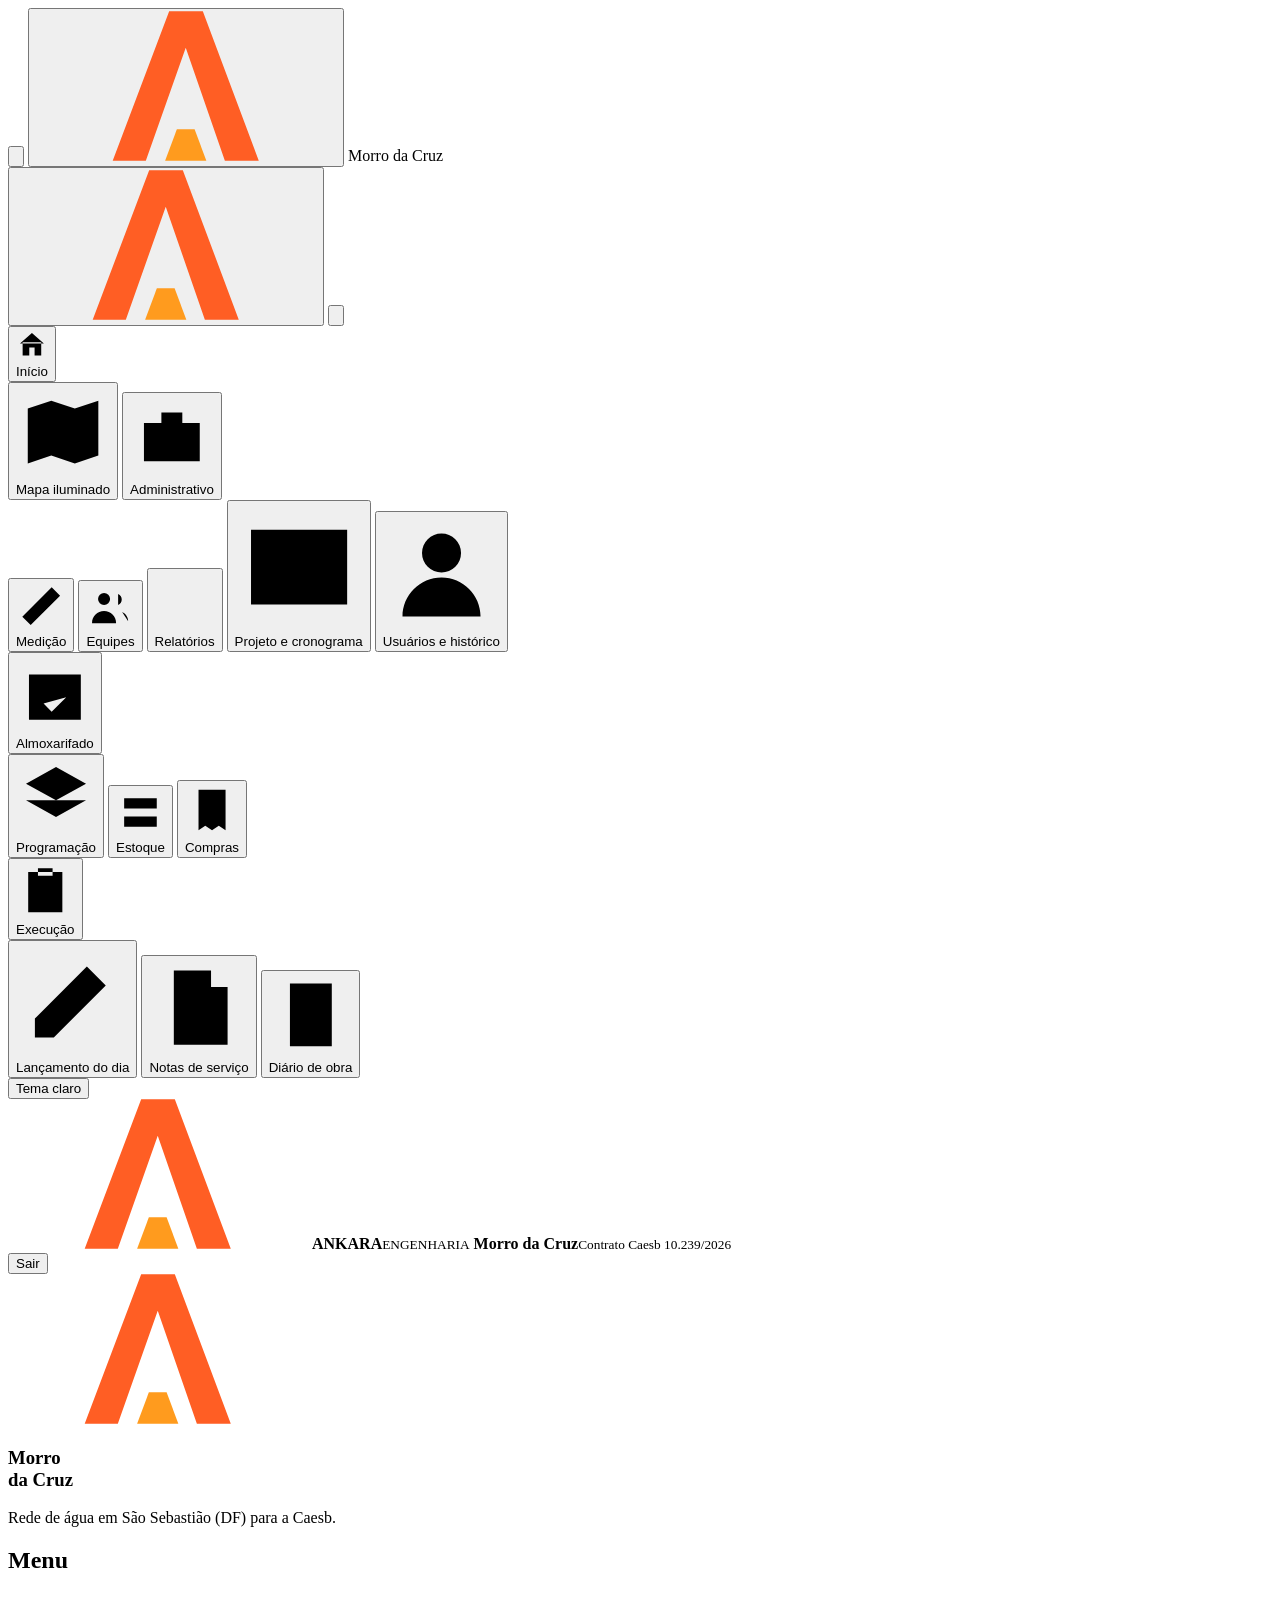
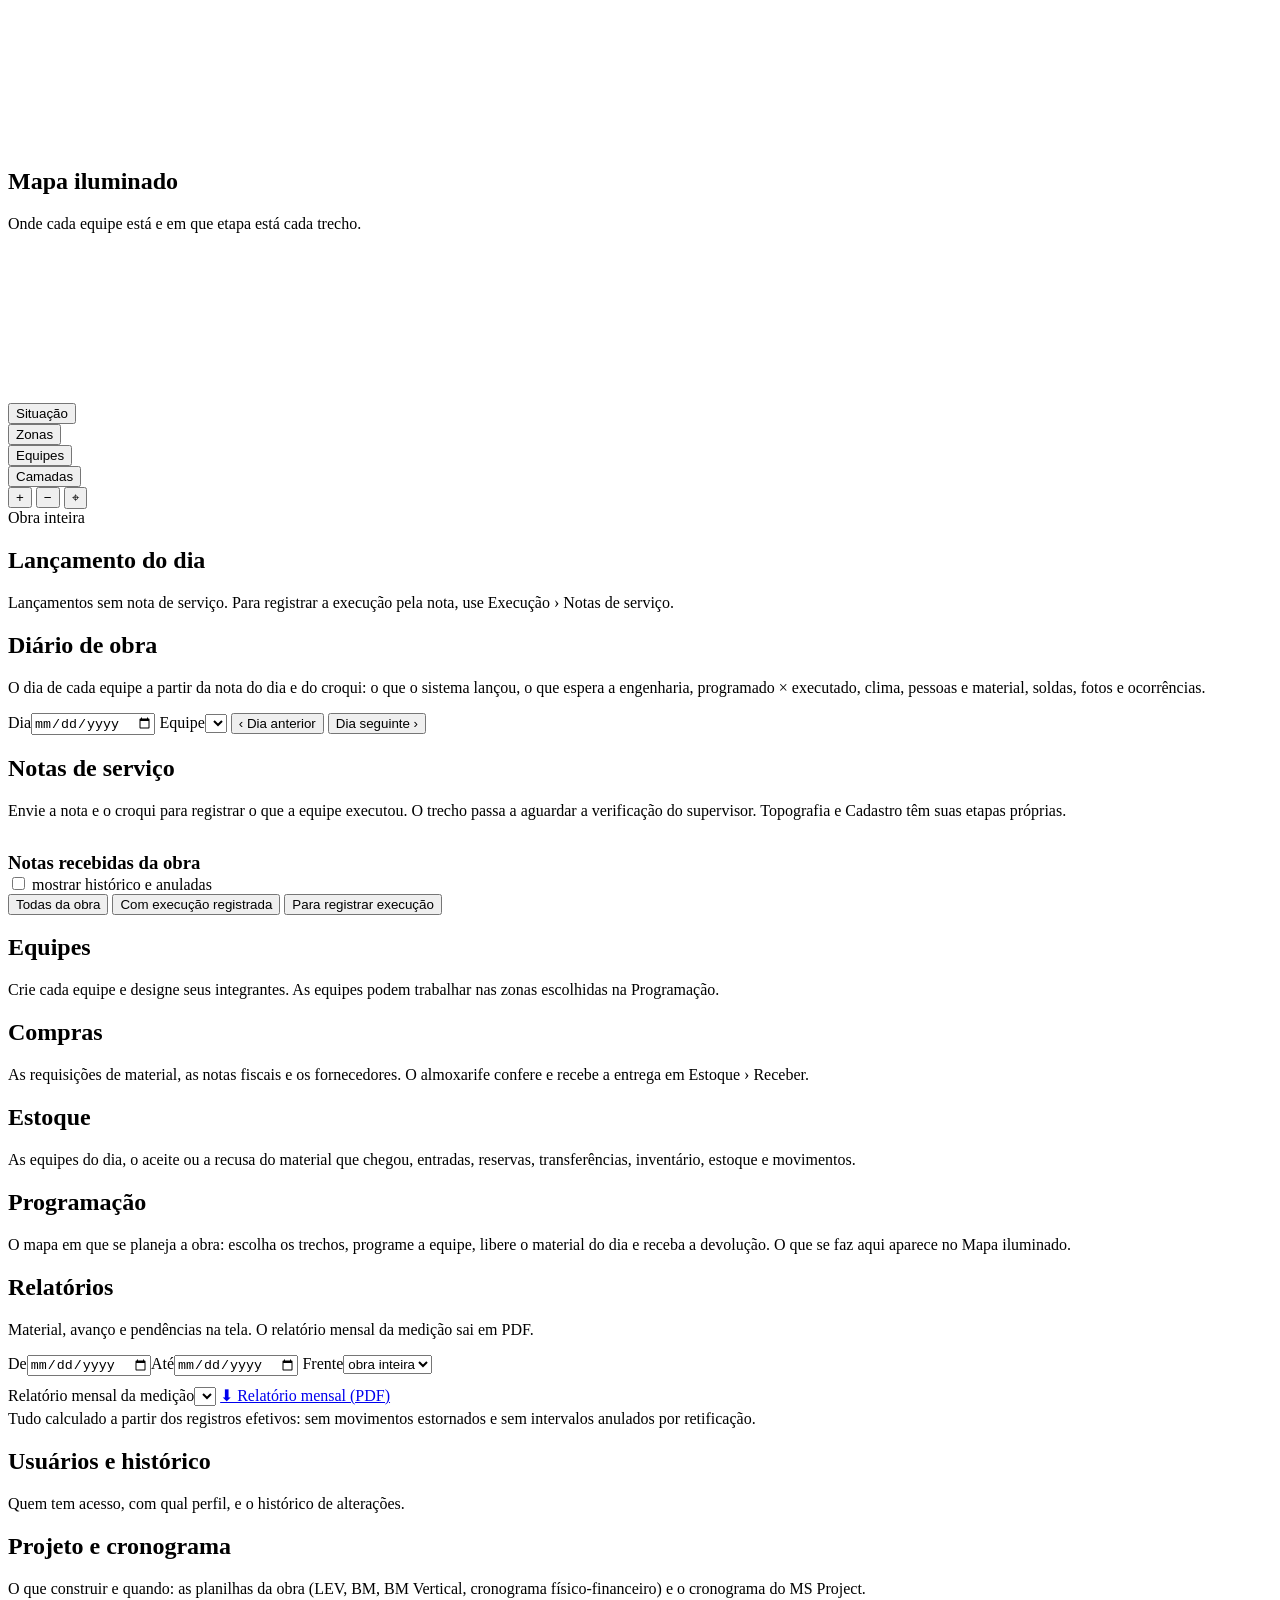
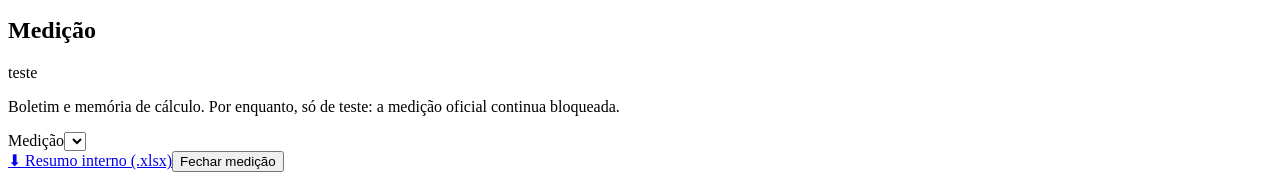
==== commit 95d24ab9: "Unifica a nota de serviço como registro de execução" ====
--- a/morro-da-cruz/web/index.html
+++ b/morro-da-cruz/web/index.html
@@ -119,7 +119,7 @@
 
   <!-- ======================================================= EXECUÇÃO: LANÇAMENTO DO DIA (o lançamento solto, sem nota de serviço) -->
   <section class="aba" id="aba-campo">
-    <header class="cab-tela"><h1>Lançamento do dia</h1><p>Lançamentos sem nota de serviço. A NS do dia é enviada em Execução › Notas de serviço.</p></header>
+    <header class="cab-tela"><h1>Lançamento do dia</h1><p>Lançamentos sem nota de serviço. Para registrar a execução pela nota, use Execução › Notas de serviço.</p></header>
     <div class="abas-chip grandes paginas-aba" role="group" aria-label="Páginas do Lançamento do dia" style="margin:0 0 16px"></div>
 
     <!-- apontamento à mão, sem nota do dia (só Engenharia e Administração) -->
@@ -195,7 +195,7 @@
     <!-- clima do dia da equipe, para o diário dos dias sem nota do dia -->
     <div data-pagina="clima" hidden>
       <form class="painel nota-dia" id="fClima" data-perm="campo">
-        <p class="vazio" style="margin:0">O clima do dia da equipe, para o diário. A NS do dia é a fonte principal: se ela vier com o clima, vale o dela; se vier sem, vale o marcado aqui. Depois que a NS do dia chega, só a engenharia muda o clima daquele dia.</p>
+        <p class="vazio" style="margin:0">O clima do dia da equipe, para o diário. A nota de serviço é a fonte principal: se ela vier com o clima, vale o dela; se vier sem, vale o marcado aqui. Depois que a nota chega, só a engenharia muda o clima daquele dia.</p>
         <div class="linha"><label>Equipe<select id="climaEquipe" required></select></label><label>Dia<input type="date" name="data" required></label></div>
         <fieldset class="clima-dia"><legend>Clima de manhã</legend><div class="chips-grandes" data-turno="MANHA" role="group" aria-label="Clima de manhã"></div></fieldset>
         <fieldset class="clima-dia"><legend>Clima à tarde</legend><div class="chips-grandes" data-turno="TARDE" role="group" aria-label="Clima à tarde"></div></fieldset>
@@ -317,7 +317,7 @@
     </div>
   </section>
 
-  <!-- ======================================================= EXECUÇÃO: DIÁRIO DE OBRA (montado da NS do dia) -->
+  <!-- ======================================================= EXECUÇÃO: DIÁRIO DE OBRA (montado da nota de serviço) -->
   <section class="aba" id="aba-diario">
     <header class="cab-tela"><h1>Diário de obra</h1><p>O dia de cada equipe a partir da nota do dia e do croqui: o que o sistema lançou, o que espera a engenharia, programado × executado, clima, pessoas e material, soldas, fotos e ocorrências.</p></header>
     <div class="acoes" style="margin-bottom:16px;align-items:flex-end">
@@ -368,44 +368,38 @@
 
   <!-- ======================================================= EXECUÇÃO: NOTAS DE SERVIÇO (as do campo da obra) -->
   <section class="aba" id="aba-notas">
-    <header class="cab-tela"><h1>Notas de serviço</h1><p>As notas do campo da obra: a NS do dia (o que a equipe executou, com o croqui e o clima) e a NS de serviço de obra (o plano da zona). As de topografia e de cadastro são enviadas nas abas Topografia e Cadastro de campo.</p></header>
+    <header class="cab-tela"><h1>Notas de serviço</h1><p>Envie a nota e o croqui para registrar o que a equipe executou. O trecho passa a aguardar a verificação do supervisor. Topografia e Cadastro têm suas etapas próprias.</p></header>
     <div class="abas-chip grandes paginas-aba" role="group" aria-label="Tipo da nota" style="margin:0 0 16px"></div>
 
-    <!-- NS do dia: o que a equipe executou, enviado pela engenharia; o supervisor e o RH consultam (D-134) -->
-    <div data-pagina="dia" hidden>
-      <p class="vazio" style="margin:0 0 12px">A engenharia envia a nota de serviço do que a equipe executou e o croqui. O que o sistema não tiver certeza vai para a fila "NS do dia a conferir".</p>
-    <p class="vazio" id="ndSoConsulta" hidden style="margin:0 0 12px">Só consulta: a NS do dia é enviada pela engenharia.</p>
+    <!-- nota de serviço: o que a equipe executou, enviado pela engenharia; o supervisor e o RH consultam (D-134) -->
+    <div data-pagina="servico" hidden>
+      <p class="vazio" style="margin:0 0 12px">A engenharia envia a nota de serviço do que a equipe executou e o croqui. O que o sistema não tiver certeza vai para a fila "Notas com execução a conferir".</p>
+    <p class="vazio" id="ndSoConsulta" hidden style="margin:0 0 12px">Só consulta: a nota de serviço é enviada pela engenharia.</p>
     <div class="grade-2">
       <div id="ndEnvio" style="display:grid;gap:16px;min-width:0;align-content:start">
         <form class="painel nota-dia" id="fNd" data-perm="ns_dia">
           <label>Equipe<select id="ndEquipe" required></select></label>
-          <label>Nota de serviço do dia (PDF; pode ser mais de uma)<input type="file" name="pdf" accept="application/pdf,.pdf" multiple required></label>
+          <label>Nota de serviço (PDF; pode ser mais de uma)<input type="file" name="pdf" accept="application/pdf,.pdf" multiple required></label>
           <label>Croqui de cada nota (PDF ou foto)<input type="file" name="croqui" accept="application/pdf,image/jpeg,image/png,.pdf,.jpg,.jpeg,.png" multiple required></label>
           <fieldset class="clima-dia"><legend>Clima de manhã</legend><div class="chips-grandes" data-turno="MANHA" role="group" aria-label="Clima de manhã"></div></fieldset>
           <fieldset class="clima-dia"><legend>Clima à tarde</legend><div class="chips-grandes" data-turno="TARDE" role="group" aria-label="Clima à tarde"></div></fieldset>
-          <p class="vazio" style="margin:0">O clima tocado aqui é o que vale. Se a equipe já marcou em Lançamento do dia › Clima do dia, pode deixar sem tocar: fica o marcado.</p>
+          <p class="vazio" style="margin:0">Escolha o clima da data da nota. Se já estiver registrado para essa equipe, pode deixar sem tocar.</p>
           <details><summary>Planilha da nota (.xlsx ou .xls, opcional)</summary><label>Planilha<input type="file" name="planilha" accept=".xlsx,.xls,application/vnd.openxmlformats-officedocument.spreadsheetml.sheet,application/vnd.ms-excel" multiple></label></details>
-          <button class="btn prim grande" id="ndEnviar">Enviar a nota do dia</button>
+          <button class="btn prim grande" id="ndEnviar">Registrar execução pela nota</button>
           <p class="vazio" style="margin:0">O que foi feito vem da nota: nada a digitar. A data é a da nota.</p>
         </form>
         <div class="painel" id="ndLote" hidden aria-live="polite"></div>
       </div>
       <div style="display:grid;gap:16px;min-width:0;align-content:start">
-        <div class="painel"><h3>Notas do dia enviadas</h3><div class="linha"><label>Equipe<select id="ndVerEquipe"></select></label><label>Dia (vazio: os últimos 7)<input type="date" id="ndDia"></label></div><div id="ndEnviadas" style="margin-top:8px"></div></div>
-        <div class="painel"><h3>Notas de serviço da zona</h3><p class="vazio" style="margin:0 0 6px">O plano do serviço (nota e croqui) enviado pela engenharia.</p><div id="ndServico"></div></div>
+        <div class="painel"><h3>Execução registrada pelas notas</h3><div class="linha"><label>Equipe<select id="ndVerEquipe"></select></label><label>Data da nota (opcional)<input type="date" id="ndDia"></label></div><div id="ndEnviadas" style="margin-top:8px"></div></div>
+        <div class="painel"><h3>Notas recebidas sem execução</h3><p class="vazio" style="margin:0 0 6px">Use os anexos já enviados: escolha a equipe e o clima no formulário acima e toque em Registrar execução na nota.</p><div id="ndServico"></div></div>
       </div>
     </div>
     <div class="painel" id="nsFilaPainel" style="margin-top:16px" hidden>
-      <h3>NS do dia a conferir</h3>
-      <p class="vazio" style="margin:0 0 6px">O que o sistema não lançou sozinho das notas do dia das equipes. Escolha o trecho (e com ele o sentido) e aceite, ou deixe de fora com o motivo; depois, "Registrar o que foi conferido".</p>
+      <h3>Notas com execução a conferir</h3>
+      <p class="vazio" style="margin:0 0 6px">Trechos que precisam da conferência da engenharia para registrar a execução. Escolha o trecho correto e registre o que foi conferido.</p>
       <div id="nsFila"></div>
     </div>
-    </div>
-
-    <!-- NS de serviço de obra: o plano da zona, enviado pela engenharia -->
-    <div data-pagina="servico" hidden>
-      <div class="aviso info" style="margin:0 0 12px"><b>A NS de serviço de obra é o plano da zona: não acende o executado.</b> A nota e o croqui ficam para a equipe abrir aqui, na página NS do dia. O que acende o executado é a NS do dia.</div>
-      <div id="nsEnvioServico"></div>
     </div>
 
     <!-- a conferência dos segmentos de uma nota da fila: vai para a página que está conferindo (Serviço, Topografia ou Cadastro) -->
@@ -421,11 +415,11 @@
     </div>
     <div class="painel" style="margin-top:16px">
       <div class="acoes" style="justify-content:space-between"><h3 style="margin:0">Notas recebidas da obra</h3>
-        <label class="check"><input type="checkbox" id="nsAnuladas"> mostrar as anuladas</label></div>
+        <label class="check"><input type="checkbox" id="nsAnuladas"> mostrar histórico e anuladas</label></div>
       <div class="abas-chip" id="nsFiltro" role="group" aria-label="Tipo">
         <button type="button" data-ns-filtro="" aria-pressed="true">Todas da obra</button>
-        <button type="button" data-ns-filtro="EXECUCAO" aria-pressed="false">Do dia</button>
-        <button type="button" data-ns-filtro="SERVICO" aria-pressed="false">Serviço de obra</button>
+        <button type="button" data-ns-filtro="EXECUCAO" aria-pressed="false">Com execução registrada</button>
+        <button type="button" data-ns-filtro="SERVICO" aria-pressed="false">Para registrar execução</button>
       </div>
       <div id="nsLista" style="margin-top:10px"></div>
       <details id="nsForaPainel" hidden style="margin-top:14px"><summary>Fora de ordem (legado): <span id="nsForaN">0</span> registro(s)</summary>
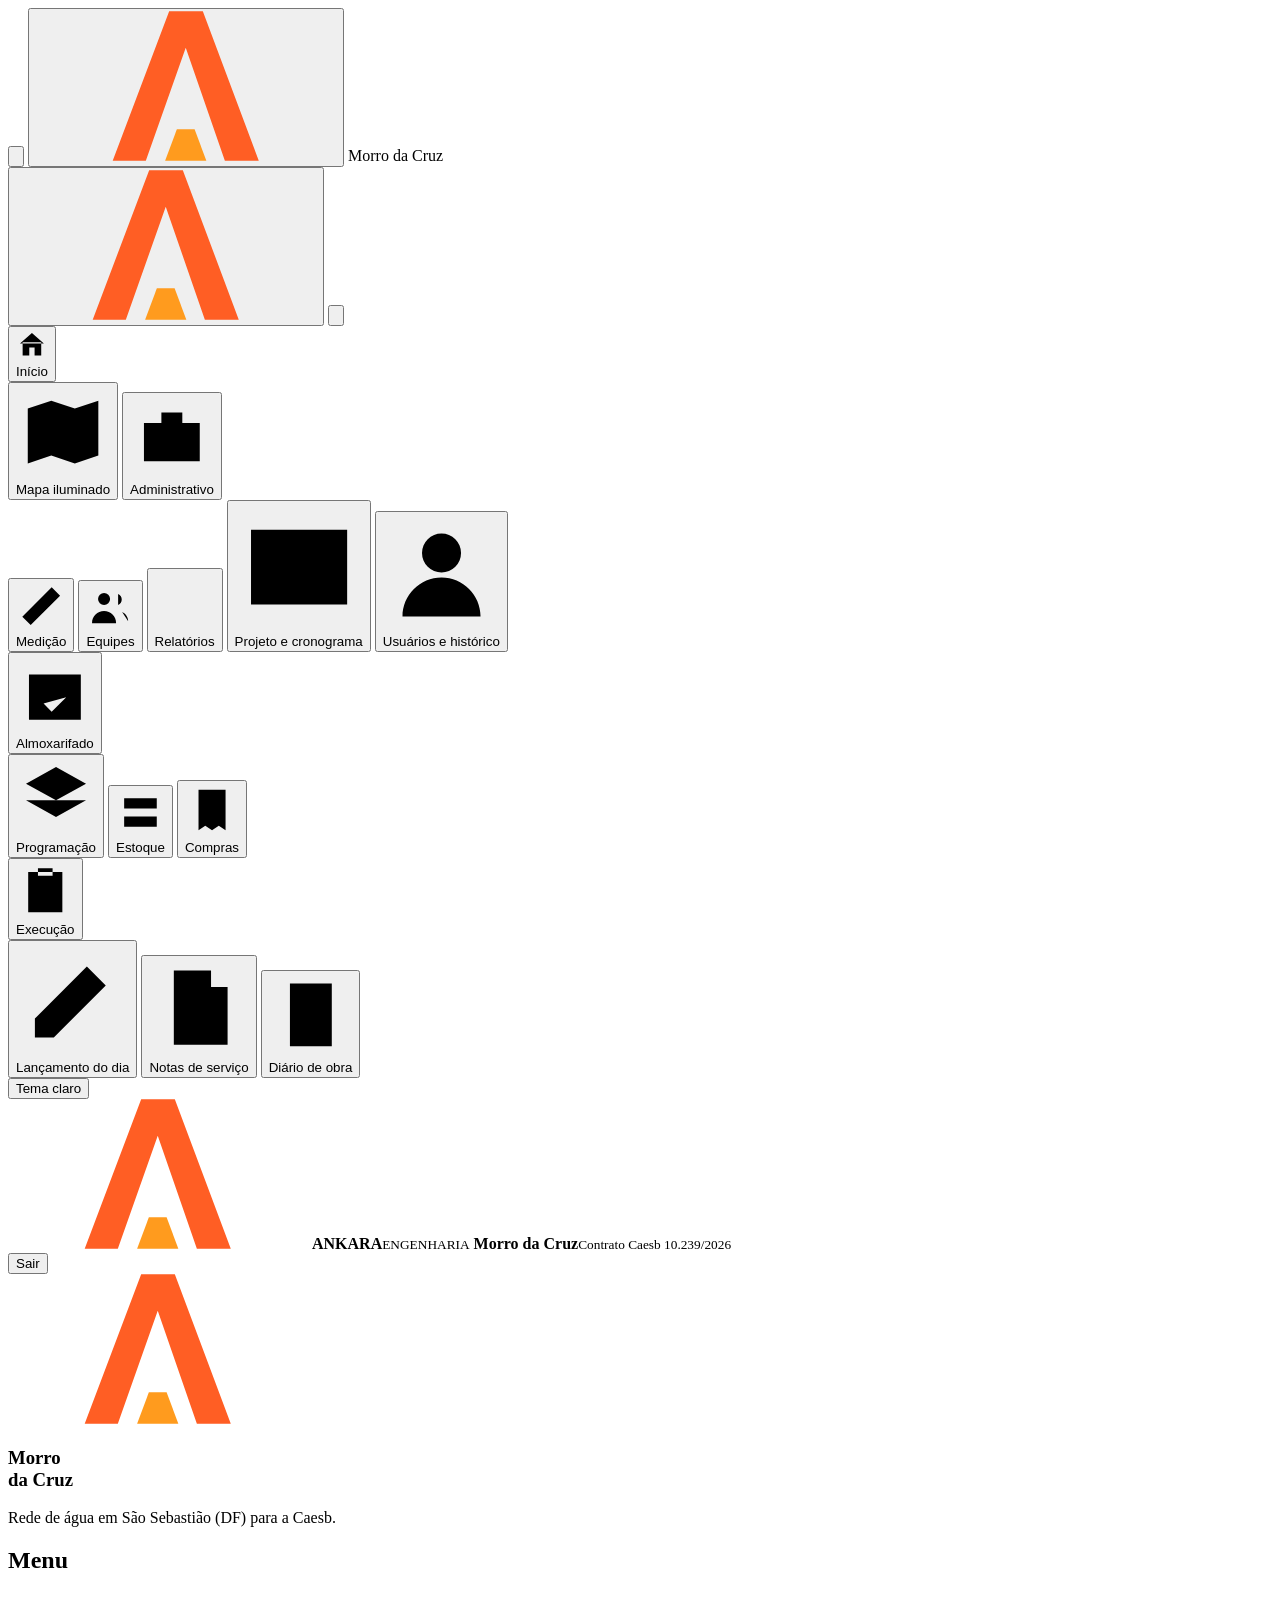
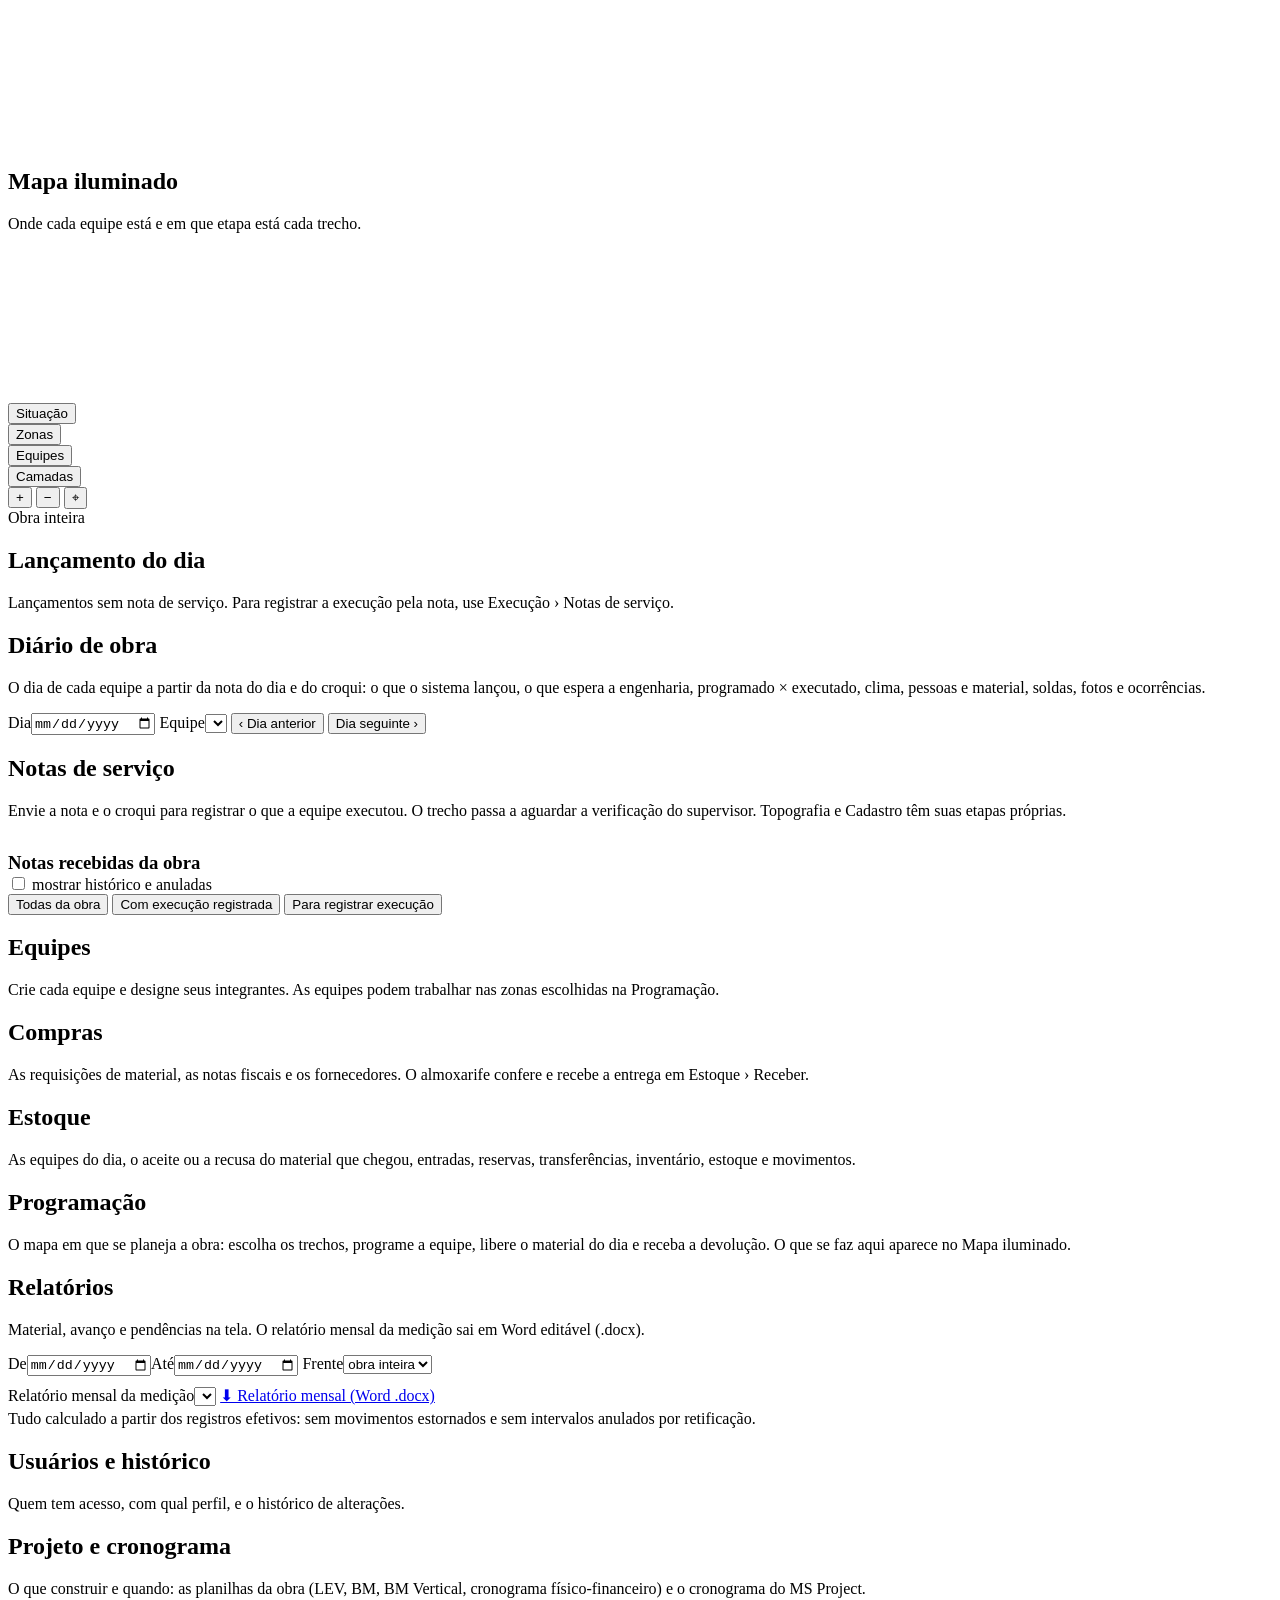
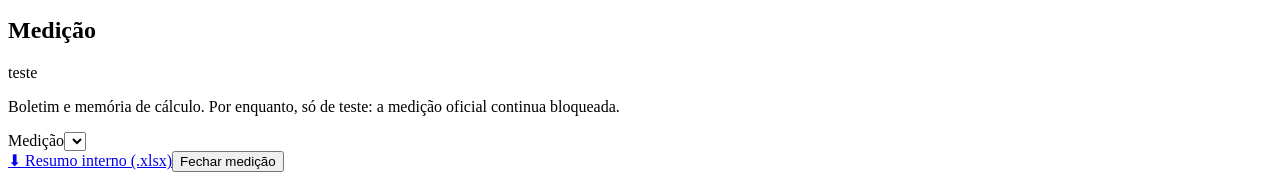
==== commit 08f1c16e: "Une chuva às interferências e registra memória dimensional com RM em Word" ====
--- a/morro-da-cruz/web/index.html
+++ b/morro-da-cruz/web/index.html
@@ -132,10 +132,6 @@
             <label>Equipe<select name="equipe_id" class="selEquipe" required></select></label>
           </div>
           <div id="apSugestoes" aria-live="polite"></div>
-          <div class="linha">
-            <label>Clima — manhã<select name="MANHA" class="selClima" required></select></label>
-            <label>Clima — tarde<select name="TARDE" class="selClima" required></select></label>
-          </div>
           <label>Por que sem a nota do dia (obrigatório para trecho)<input name="motivo_sem_ns" placeholder="ex.: a nota do dia molhou; lançado pela caderneta do encarregado"></label>
           <label>Trecho / nó / caixa
             <div class="busca"><input name="alvo_txt" placeholder="TR001, NÓ1.8, DF-33…" autocomplete="off" required><ul hidden></ul></div>
@@ -192,17 +188,6 @@
       </div>
     </div>
 
-    <!-- clima do dia da equipe, para o diário dos dias sem nota do dia -->
-    <div data-pagina="clima" hidden>
-      <form class="painel nota-dia" id="fClima" data-perm="campo">
-        <p class="vazio" style="margin:0">O clima do dia da equipe, para o diário. A nota de serviço é a fonte principal: se ela vier com o clima, vale o dela; se vier sem, vale o marcado aqui. Depois que a nota chega, só a engenharia muda o clima daquele dia.</p>
-        <div class="linha"><label>Equipe<select id="climaEquipe" required></select></label><label>Dia<input type="date" name="data" required></label></div>
-        <fieldset class="clima-dia"><legend>Clima de manhã</legend><div class="chips-grandes" data-turno="MANHA" role="group" aria-label="Clima de manhã"></div></fieldset>
-        <fieldset class="clima-dia"><legend>Clima à tarde</legend><div class="chips-grandes" data-turno="TARDE" role="group" aria-label="Clima à tarde"></div></fieldset>
-        <button class="btn prim grande">Gravar o clima do dia</button>
-      </form>
-    </div>
-
     <!-- apropriação direta: lançamento sem nota de serviço, direto no item do orçamento (só Engenharia e Administração) -->
     <div id="campoApr" data-pagina="apropriacao" hidden>
       <p class="vazio" style="margin:0 0 12px">Para o que não vem por nota de serviço: o canteiro feito por uma equipe de outra obra, os gastos do canteiro e outros lançamentos avulsos. Escolha o item como no BM Vertical (grupo, material ou serviço, item) ou pela busca.</p>
@@ -227,22 +212,23 @@
               <label>Data<input type="date" name="data" required></label>
               <label>Quantidade <span id="aprUnidade"></span><input type="number" step="any" min="0" name="quantidade" required></label>
             </div>
+            <div id="aprMedidas"></div>
             <div class="linha">
               <label>Local (opcional)<select name="local_tipo" id="aprLocalTipo"><option value="">Sem local</option><option value="CANTEIRO">Canteiro</option><option value="ZONA">Zona</option><option value="TRECHO">Trecho</option><option value="ATIVIDADE">Nó ou caixa</option></select></label>
               <label id="aprZonaRot" hidden>Zona<select id="aprZona"></select></label>
               <label id="aprAlvoRot" hidden>Trecho / nó / caixa<div class="busca"><input id="aprAlvo" placeholder="TR001, NÓ1.8, DF-33…" autocomplete="off"><ul hidden></ul></div></label>
             </div>
             <div class="linha">
-              <label>Quem executou<select name="executor_tipo" id="aprExecutor" required></select></label>
+              <label>Quem executou (opcional)<select name="executor_tipo" id="aprExecutor"></select></label>
               <label id="aprEquipeRot">Equipe da obra<select name="equipe_id" id="aprEquipe"></select></label>
               <label id="aprObraRot" hidden>Obra ou contrato da Ankara<input name="executor_obra" placeholder="ex.: CT 9702/2024 — ETE Paranoá"></label>
               <label id="aprNomeRot" hidden>Equipe<input name="executor_nome" placeholder="qual equipe ou nome do terceiro"></label>
             </div>
-            <label>O que foi feito<textarea name="o_que_foi_feito" rows="2" required></textarea></label>
-            <label>Memória de cálculo da quantidade<textarea name="memoria_calculo" rows="2" required placeholder="ex.: 2 contêineres × 1 instalação"></textarea></label>
-            <label>Justificativa técnica<textarea name="justificativa" rows="2" required></textarea></label>
-            <label>Evidências: fotos, croqui ou documento (pelo menos uma)<input type="file" name="evidencias" multiple accept="application/pdf,image/jpeg,image/png,.pdf,.jpg,.jpeg,.png" required></label>
-            <p class="vazio" style="margin:0">As evidências vão para o memorial da medição (galeria de fotos/croqui e justificativa técnica) e para o Drive. Correção só por estorno, com motivo.</p>
+            <label>Descrição complementar (opcional)<textarea name="o_que_foi_feito" rows="2"></textarea></label>
+            <label>Complemento da memória (opcional)<textarea name="memoria_calculo" rows="2" placeholder="ex.: 2 contêineres × 1 instalação"></textarea></label>
+            <label>Justificativa técnica (opcional)<textarea name="justificativa" rows="2"></textarea></label>
+            <label>Evidências: fotos, croqui ou documento (opcional)<input type="file" name="evidencias" multiple accept="application/pdf,image/jpeg,image/png,.pdf,.jpg,.jpeg,.png"></label>
+            <p class="vazio" style="margin:0">As evidências vão para o memorial da medição (galeria de fotos/croqui e justificativa técnica) e para o Drive. A data pode ser corrigida; estorno exige motivo.</p>
             <div class="acoes"><button class="btn prim grande" id="aprGravar">Gravar a apropriação</button></div>
           </form>
           <form class="painel" id="fItemNovo" data-perm="apropriacao" hidden>
@@ -287,7 +273,7 @@
 
     <!-- interferência: relatar e as registradas (era a subaba Interferências; D-199) -->
     <div data-pagina="interferencia" hidden>
-      <p class="vazio" style="margin:0 0 12px">O que impede ou atrapalha o avanço — rede existente, falta de material, chuva, acesso — e o que precisa ser corrigido.</p>
+      <p class="vazio" style="margin:0 0 12px">Sem chuva é o padrão. Se chover, relate aqui a equipe, o dia e o turno; o trecho é opcional para chuva. Registre também redes existentes, falta de material, acesso e outros impedimentos.</p>
       <div class="grade-2">
       <div class="painel" style="min-width:0">
         <div class="acoes" style="justify-content:space-between"><h3 style="margin:0">Registradas</h3><span id="intContagem" class="vazio" style="padding:0"></span></div>
@@ -309,6 +295,10 @@
         <div class="linha"><label>Tipo<select name="tipo" id="intTipo"><option value="IMPEDIMENTO">Impedimento</option><option value="NAO_CONFORMIDADE">Não conformidade</option></select></label>
           <label>Categoria<select name="categoria" id="intCat"></select></label></div>
         <div class="linha"><label>Dia<input type="date" name="data" required></label><label>Equipe<select name="equipe_id" class="selEquipe"></select></label></div>
+        <div id="intChuva" class="linha" hidden>
+          <label>Quando choveu<select name="turno"><option value="MANHA">Manhã</option><option value="TARDE">Tarde</option><option value="DIA_TODO">Dia todo</option></select></label>
+          <label>Efeito da chuva<select name="clima_condicao"><option value="CHUVA_FRACA_TENDA">Chuva fraca com tenda</option><option value="PARALISADO_CHUVA">Paralisado por chuva</option><option value="VALA_ALAGADA_BOMBA">Vala alagada / bomba</option></select></label>
+        </div>
         <label>O que foi encontrado<textarea name="descricao" rows="4" required placeholder="ex.: rede de esgoto cruzando a vala a 1,2 m, entre as estacas 3 e 4"></textarea></label>
         <div class="acoes"><button class="btn prim">Registrar</button></div>
         <p class="vazio" style="margin:0">Fica registrado com o seu usuário. Quem tem a permissão de verificar marca como resolvida.</p>
@@ -381,9 +371,7 @@
           <label>Equipe<select id="ndEquipe" required></select></label>
           <label>Nota de serviço (PDF; pode ser mais de uma)<input type="file" name="pdf" accept="application/pdf,.pdf" multiple required></label>
           <label>Croqui de cada nota (PDF ou foto)<input type="file" name="croqui" accept="application/pdf,image/jpeg,image/png,.pdf,.jpg,.jpeg,.png" multiple required></label>
-          <fieldset class="clima-dia"><legend>Clima de manhã</legend><div class="chips-grandes" data-turno="MANHA" role="group" aria-label="Clima de manhã"></div></fieldset>
-          <fieldset class="clima-dia"><legend>Clima à tarde</legend><div class="chips-grandes" data-turno="TARDE" role="group" aria-label="Clima à tarde"></div></fieldset>
-          <p class="vazio" style="margin:0">Escolha o clima da data da nota. Se já estiver registrado para essa equipe, pode deixar sem tocar.</p>
+          <p class="vazio" style="margin:0">Sem chuva é o padrão. Se choveu, registre em Lançamento do dia › Interferências e chuva.</p>
           <details><summary>Planilha da nota (.xlsx ou .xls, opcional)</summary><label>Planilha<input type="file" name="planilha" accept=".xlsx,.xls,application/vnd.openxmlformats-officedocument.spreadsheetml.sheet,application/vnd.ms-excel" multiple></label></details>
           <button class="btn prim grande" id="ndEnviar">Registrar execução pela nota</button>
           <p class="vazio" style="margin:0">O que foi feito vem da nota: nada a digitar. A data é a da nota.</p>
@@ -392,7 +380,7 @@
       </div>
       <div style="display:grid;gap:16px;min-width:0;align-content:start">
         <div class="painel"><h3>Execução registrada pelas notas</h3><div class="linha"><label>Equipe<select id="ndVerEquipe"></select></label><label>Data da nota (opcional)<input type="date" id="ndDia"></label></div><div id="ndEnviadas" style="margin-top:8px"></div></div>
-        <div class="painel"><h3>Notas recebidas sem execução</h3><p class="vazio" style="margin:0 0 6px">Use os anexos já enviados: escolha a equipe e o clima no formulário acima e toque em Registrar execução na nota.</p><div id="ndServico"></div></div>
+        <div class="painel"><h3>Notas recebidas sem execução</h3><p class="vazio" style="margin:0 0 6px">Use os anexos já enviados: escolha a equipe no formulário acima e toque em Registrar execução na nota.</p><div id="ndServico"></div></div>
       </div>
     </div>
     <div class="painel" id="nsFilaPainel" style="margin-top:16px" hidden>
@@ -759,7 +747,7 @@
 
   <!-- ======================================================= ADMINISTRATIVO: RELATÓRIOS -->
   <section class="aba" id="aba-relatorios">
-    <header class="cab-tela"><h1>Relatórios</h1><p>Material, avanço e pendências na tela. O relatório mensal da medição sai em PDF.</p></header>
+    <header class="cab-tela"><h1>Relatórios</h1><p>Material, avanço e pendências na tela. O relatório mensal da medição sai em Word editável (.docx).</p></header>
     <div class="abas-chip grandes paginas-aba" role="group" aria-label="Páginas de Relatórios" style="margin:0 0 16px"></div>
     <div class="painel">
       <div class="acoes" style="justify-content:space-between">
@@ -768,7 +756,7 @@
       </div>
       <div class="acoes" style="margin-top:10px">
         <label>Relatório mensal da medição<select id="rlMed"></select></label>
-        <a class="btn azul" id="rlPdf" href="#" aria-disabled="true">⬇ Relatório mensal (PDF)</a>
+        <a class="btn azul" id="rlPdf" href="#" aria-disabled="true">⬇ Relatório mensal (Word .docx)</a>
       </div>
       <p class="vazio" style="margin:4px 0 0">Tudo calculado a partir dos registros efetivos: sem movimentos estornados e sem intervalos anulados por retificação.</p>
     </div>
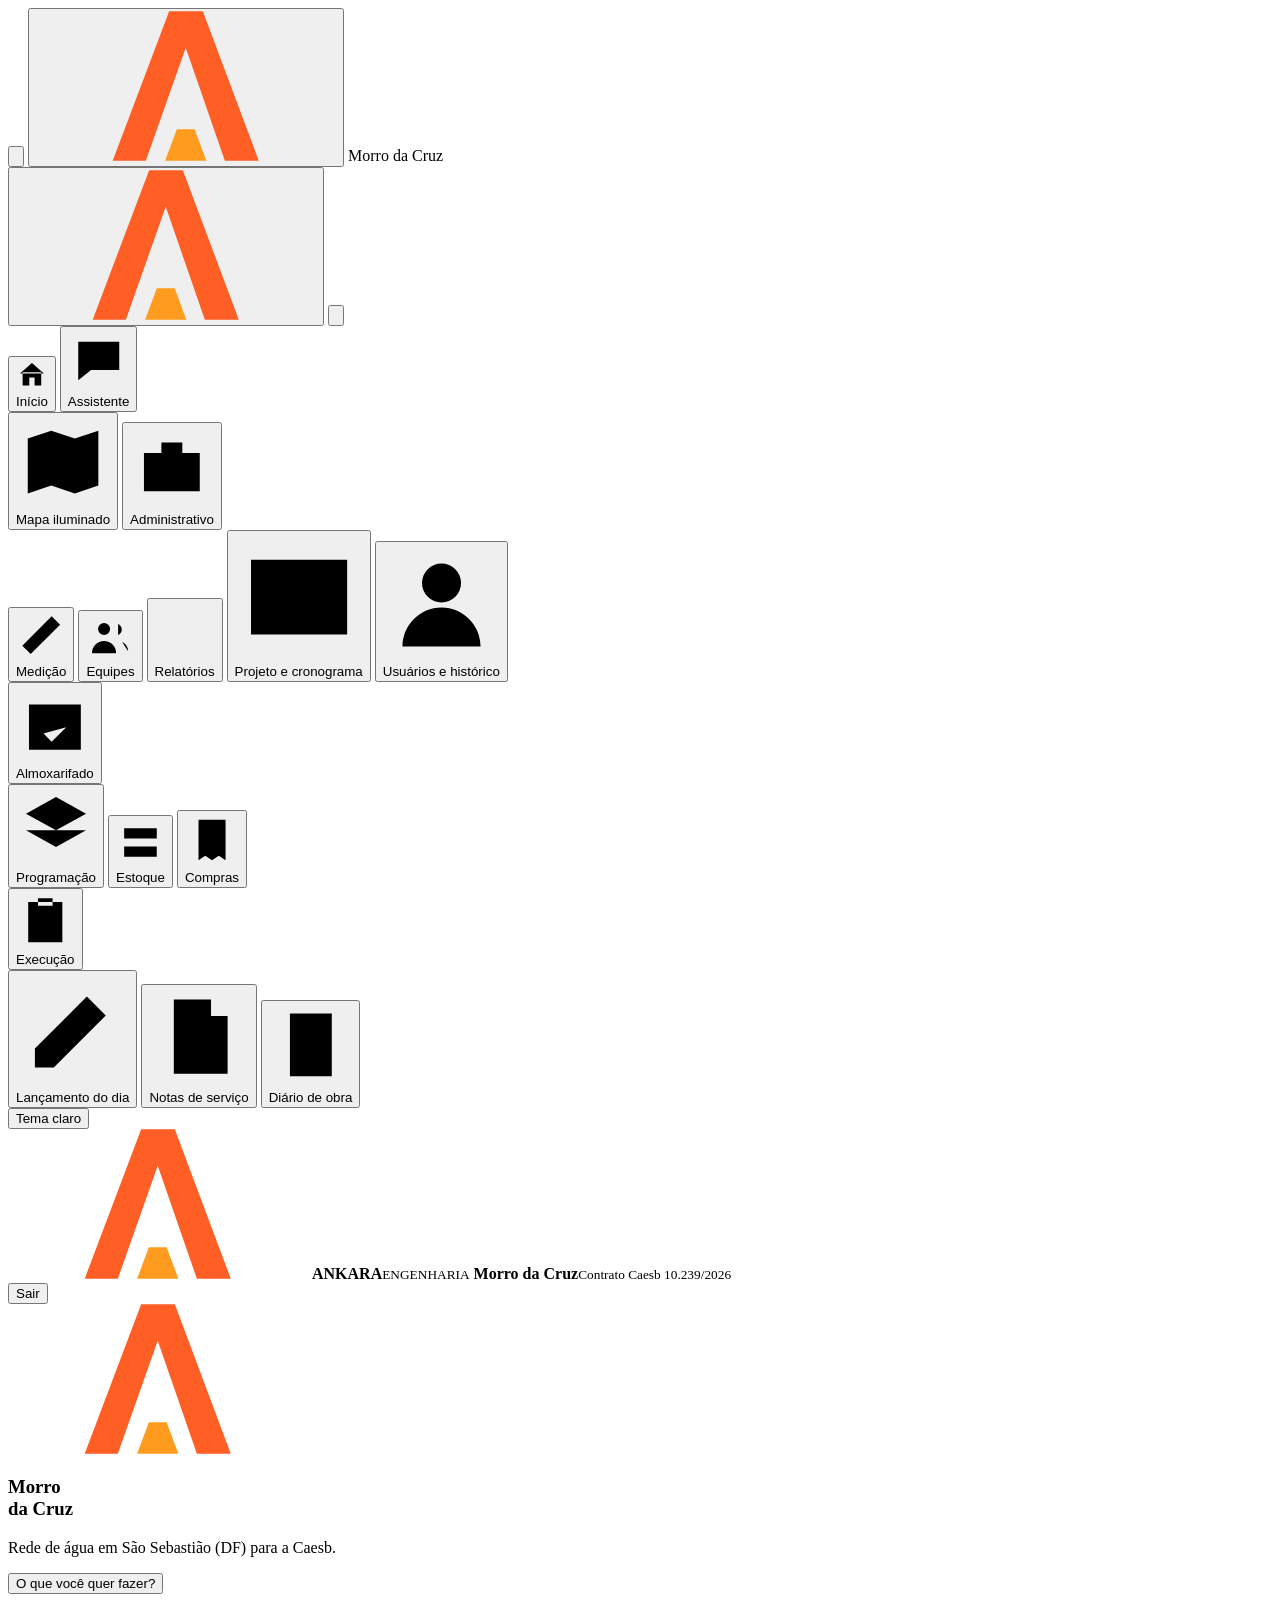
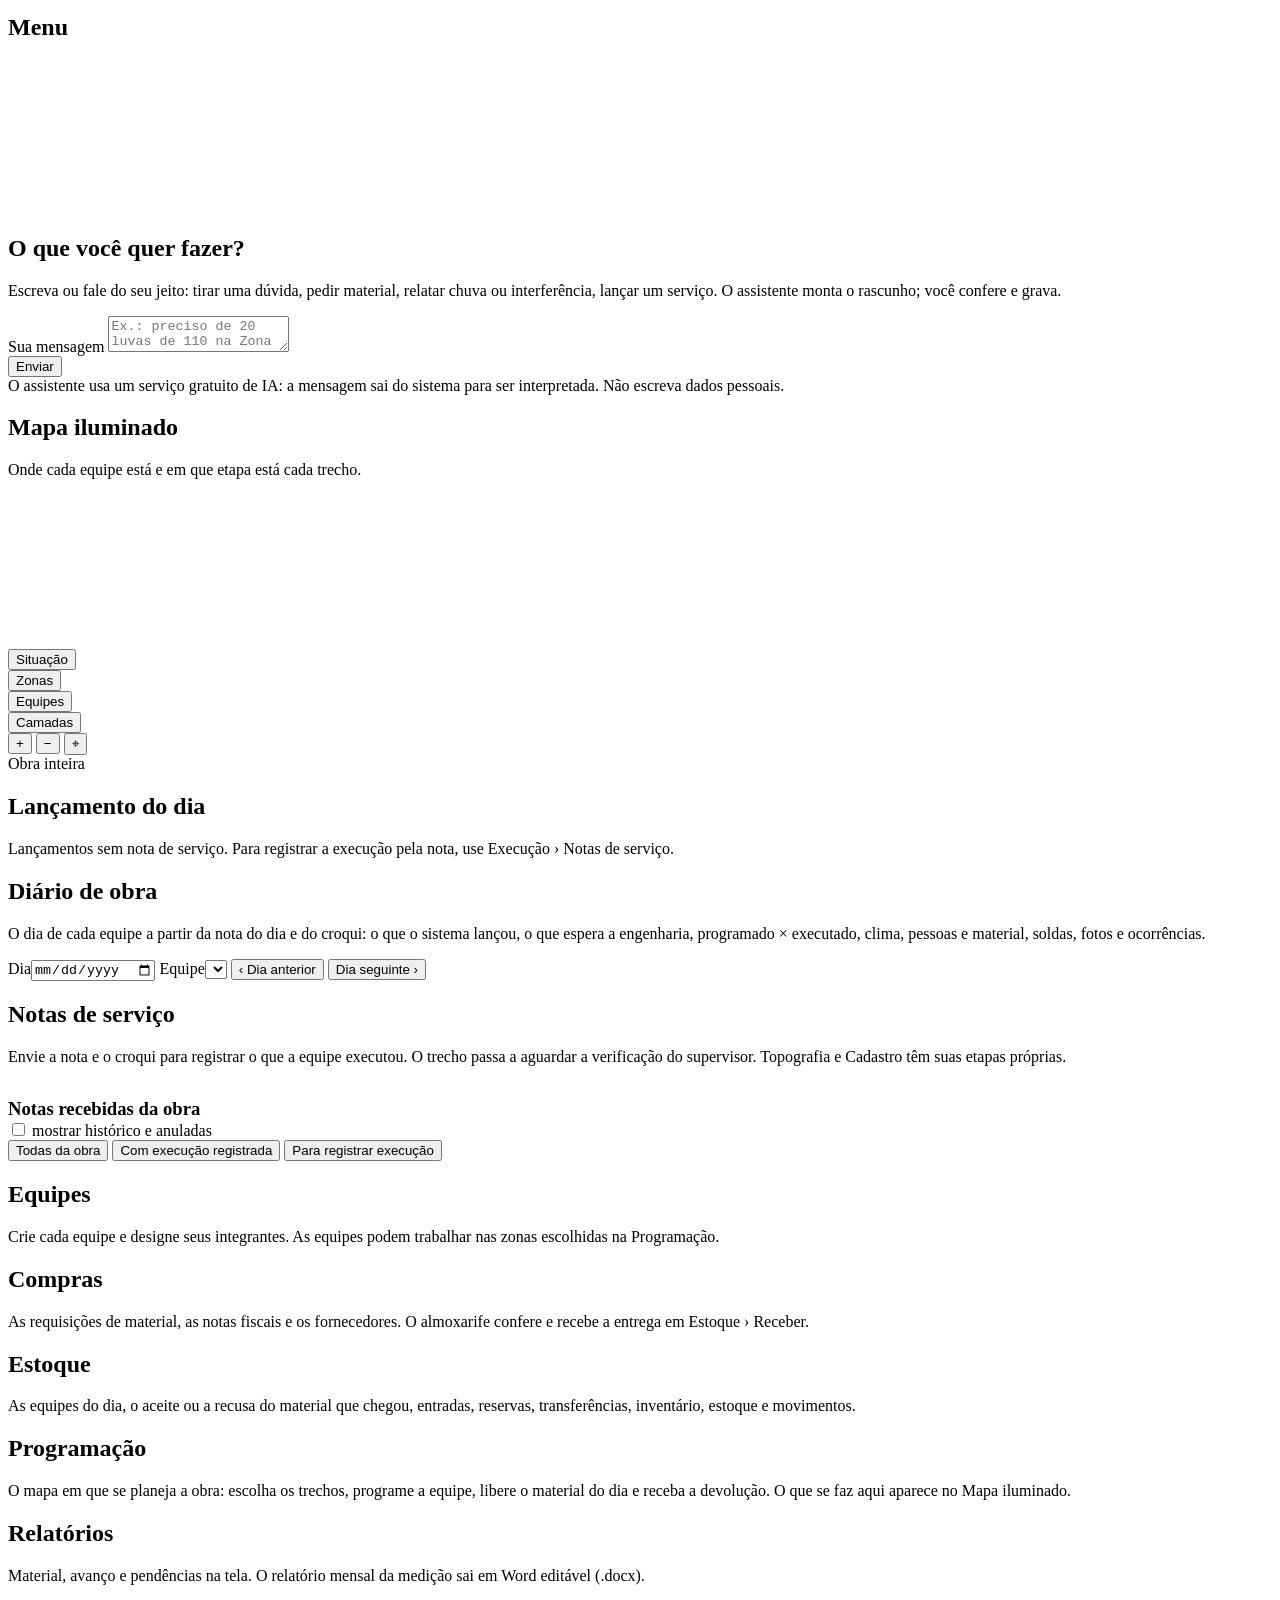
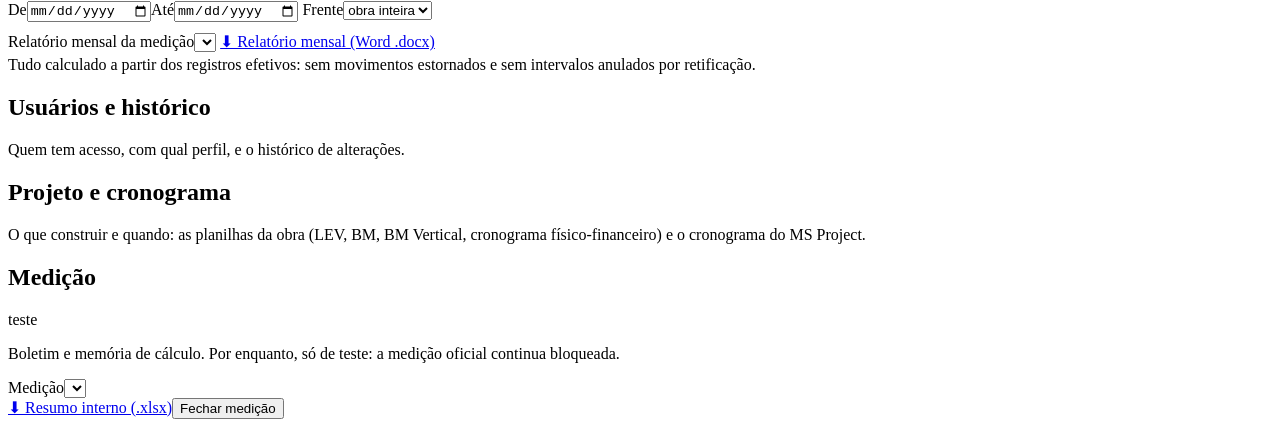
==== commit 78f32147: "Assistente: IA conversacional com custo de API zero (D-219 a D-224) Tela "O que você quer fazer?" (m" ====
--- a/morro-da-cruz/web/index.html
+++ b/morro-da-cruz/web/index.html
@@ -26,6 +26,7 @@
   </div>
   <div class="rail-itens">
       <button type="button" class="rail-item" data-tela="inicio" title="Início"><svg aria-hidden="true" viewBox="0 0 24 24"><path d="M3 11l9-8 9 8M5 10v10h5v-6h4v6h5V10"/></svg><span class="rail-rot">Início</span></button>
+      <button type="button" class="rail-item" data-tela="assistente" title="Assistente"><svg aria-hidden="true" viewBox="0 0 24 24"><path d="M4 5h16v11H9l-5 4zM8 9h8M8 12.5h5"/></svg><span class="rail-rot">Assistente</span></button>
       <div class="rail-div" aria-hidden="true"></div>
       <button type="button" class="rail-item" data-tela="iluminado" title="Mapa iluminado"><svg aria-hidden="true" viewBox="0 0 24 24"><path d="M9 4L3 6v14l6-2 6 2 6-2V4l-6 2-6-2zM9 4v14M15 6v14"/></svg><span class="rail-rot">Mapa iluminado</span></button>
       <button type="button" class="rail-item rail-grupo" data-grupo="administrativo" title="Administrativo"><svg aria-hidden="true" viewBox="0 0 24 24"><path d="M4 8h16v11H4zM9 8V5h6v3M4 13h16"/></svg><span class="rail-rot">Administrativo</span></button>
@@ -83,6 +84,7 @@
         <section class="inicio-menu">
           <div class="inicio-titulo"><svg class="a-grande" role="img" aria-label="Ankara Engenharia"><use href="#logoA"/></svg><h1>Morro<br>da Cruz</h1></div>
           <p class="inicio-desc" id="inicioDesc">Rede de água em São Sebastião (DF) para a Caesb.</p>
+          <button type="button" class="btn prim grande inicio-assistente" data-tela="assistente">O que você quer fazer?</button>
           <h2>Menu</h2>
           <div class="menu-lista" id="menuLista"></div>
         </section>
@@ -91,6 +93,30 @@
         </section>
       </div>
       <footer class="inicio-pe" id="inicioPe" hidden><span class="ponto-amarelo" aria-hidden="true"></span>Banco de demonstração: os lançamentos ainda não valem como registro oficial.</footer>
+    </div>
+  </section>
+
+  <!-- ======================================================= ASSISTENTE (a IA conversacional, D-219) -->
+  <section class="aba" id="aba-assistente">
+    <div class="ia">
+      <div class="ia-conversar">
+        <header class="cab-tela"><h1>O que você quer fazer?</h1>
+          <p>Escreva ou fale do seu jeito: tirar uma dúvida, pedir material, relatar chuva ou interferência, lançar um serviço. O assistente monta o rascunho; você confere e grava.</p></header>
+        <div class="ia-conversa" id="iaConversa" aria-live="polite" aria-label="Conversa com o assistente"></div>
+        <div class="ia-botoes" id="iaBotoes" role="group" aria-label="Opções"></div>
+        <div id="iaAviso" class="aviso info" role="status" hidden></div>
+        <form id="iaForm" class="ia-entrada">
+          <label class="ia-rotulo" for="iaTexto">Sua mensagem</label>
+          <textarea id="iaTexto" rows="2" maxlength="1200" placeholder="Ex.: preciso de 20 luvas de 110 na Zona 3"></textarea>
+          <div class="ia-entrada-acoes">
+            <button type="button" class="btn-icone ia-mic" id="iaMic" aria-pressed="false" aria-label="Falar" title="Falar" hidden><svg aria-hidden="true" viewBox="0 0 24 24"><path d="M12 3a3 3 0 0 0-3 3v6a3 3 0 0 0 6 0V6a3 3 0 0 0-3-3zM5 11a7 7 0 0 0 14 0M12 18v3M8.5 21h7"/></svg></button>
+            <button class="btn prim" id="iaEnviar">Enviar</button>
+          </div>
+        </form>
+        <div class="acoes ia-pe"><button type="button" class="btn-texto" id="iaNova" hidden>Começar conversa nova</button>
+          <span class="vazio">O assistente usa um serviço gratuito de IA: a mensagem sai do sistema para ser interpretada. Não escreva dados pessoais.</span></div>
+      </div>
+      <div class="painel ia-rascunho" id="iaRascunho" aria-live="polite" hidden></div>
     </div>
   </section>
 
@@ -273,6 +299,13 @@
 
     <!-- interferência: relatar e as registradas (era a subaba Interferências; D-199) -->
     <div data-pagina="interferencia" hidden>
+      <div class="acoes" style="margin-bottom:12px"><button type="button" class="btn prim" id="intChoveu" data-perm="campo">Choveu</button><button type="button" class="btn" id="intGeral">Relatar outra interferência</button></div>
+      <form id="fChuvaRapida" class="painel form" data-perm="campo" hidden style="margin-bottom:16px">
+        <h3>Chuva no dia</h3>
+        <div class="linha"><label>Dia<input type="date" name="data" required></label><label>Equipe<select name="equipe_id" id="chuvaEquipe" required></select></label></div>
+        <div class="linha"><label>Quando choveu<select name="turno"><option value="MANHA">Manhã</option><option value="TARDE">Tarde</option><option value="DIA_TODO">Dia todo</option></select></label><label>Efeito<select name="clima_condicao"><option value="CHUVA_FRACA_TENDA">Chuva fraca com tenda</option><option value="PARALISADO_CHUVA">Paralisado por chuva</option><option value="VALA_ALAGADA_BOMBA">Vala alagada / bomba</option></select></label></div>
+        <label>Observação (opcional)<textarea name="descricao" rows="2"></textarea></label><div class="acoes"><button class="btn prim">Registrar chuva</button></div>
+      </form>
       <p class="vazio" style="margin:0 0 12px">Sem chuva é o padrão. Se chover, relate aqui a equipe, o dia e o turno; o trecho é opcional para chuva. Registre também redes existentes, falta de material, acesso e outros impedimentos.</p>
       <div class="grade-2">
       <div class="painel" style="min-width:0">
@@ -1004,5 +1037,6 @@
 <script src="/planejamento.js"></script>
 <script src="/notas.js"></script>
 <script src="/apropriacao.js"></script>
+<script src="/assistente.js"></script>
 </body>
 </html>
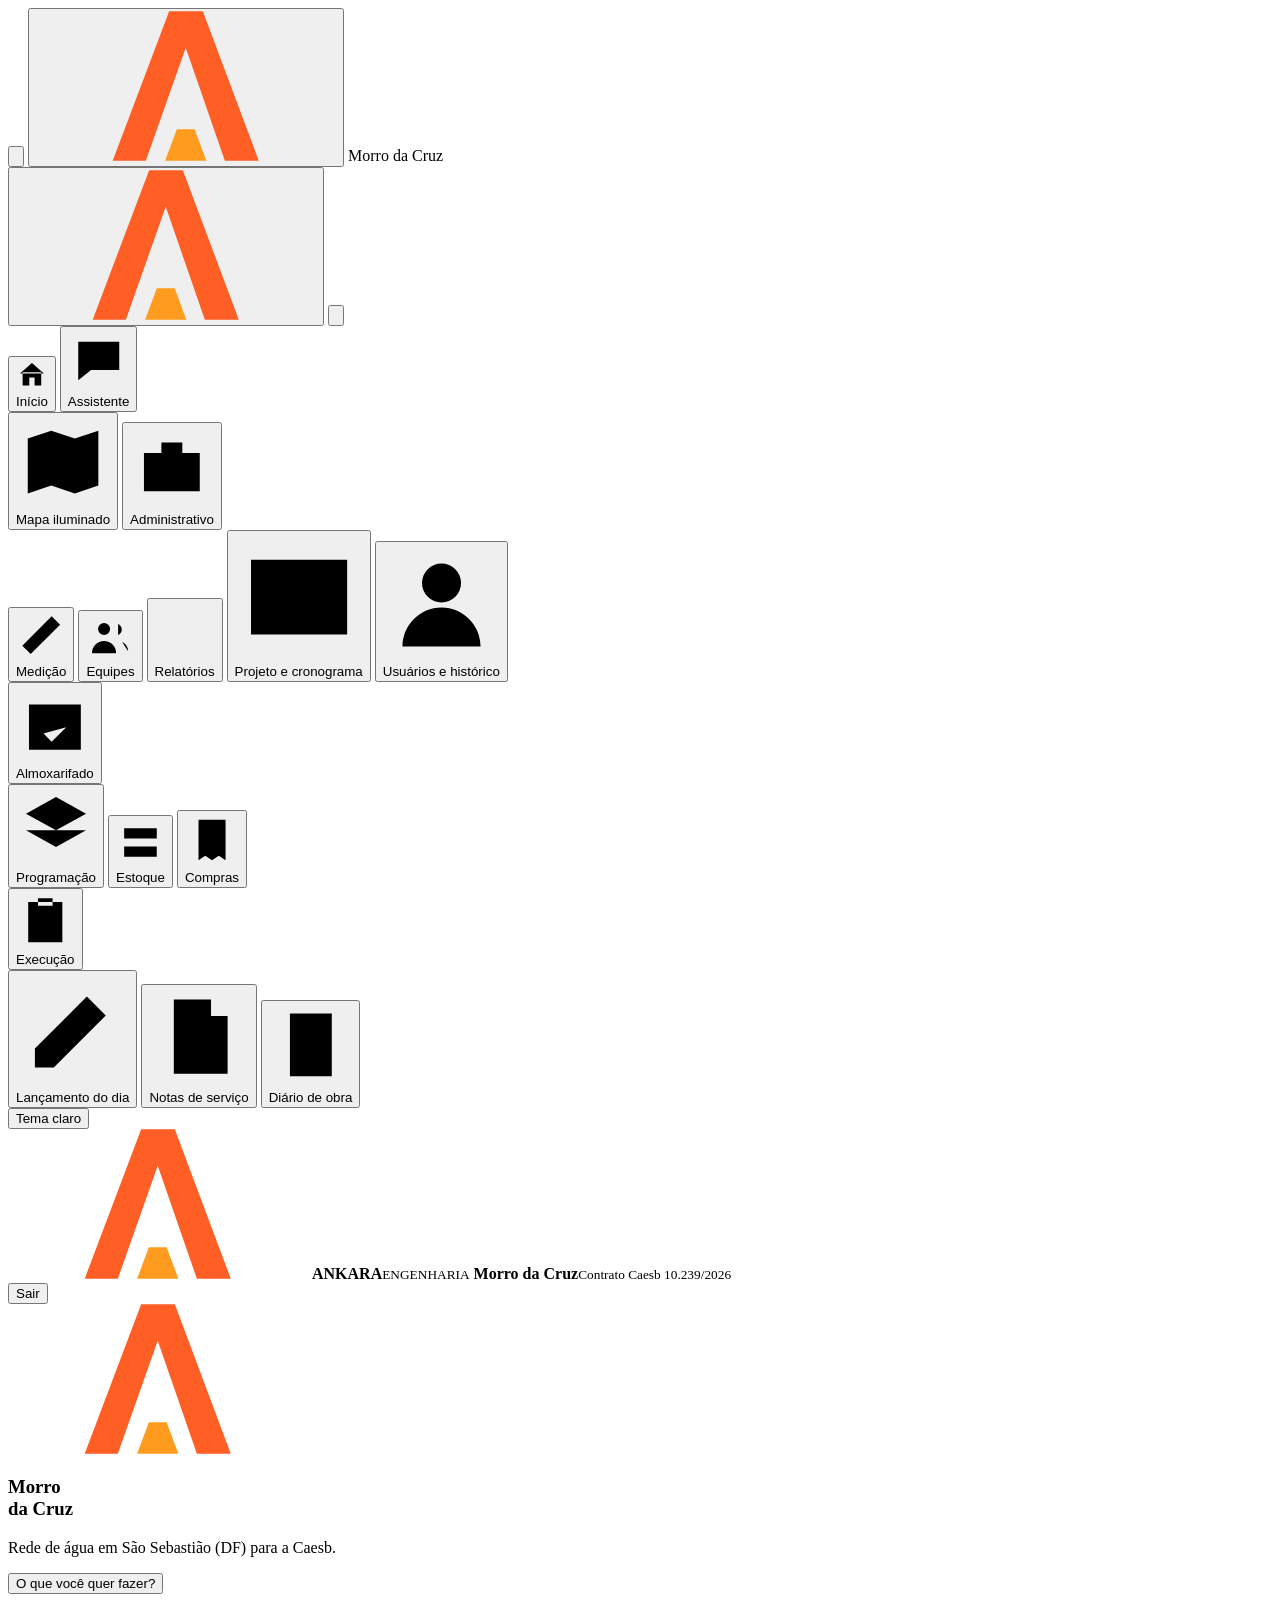
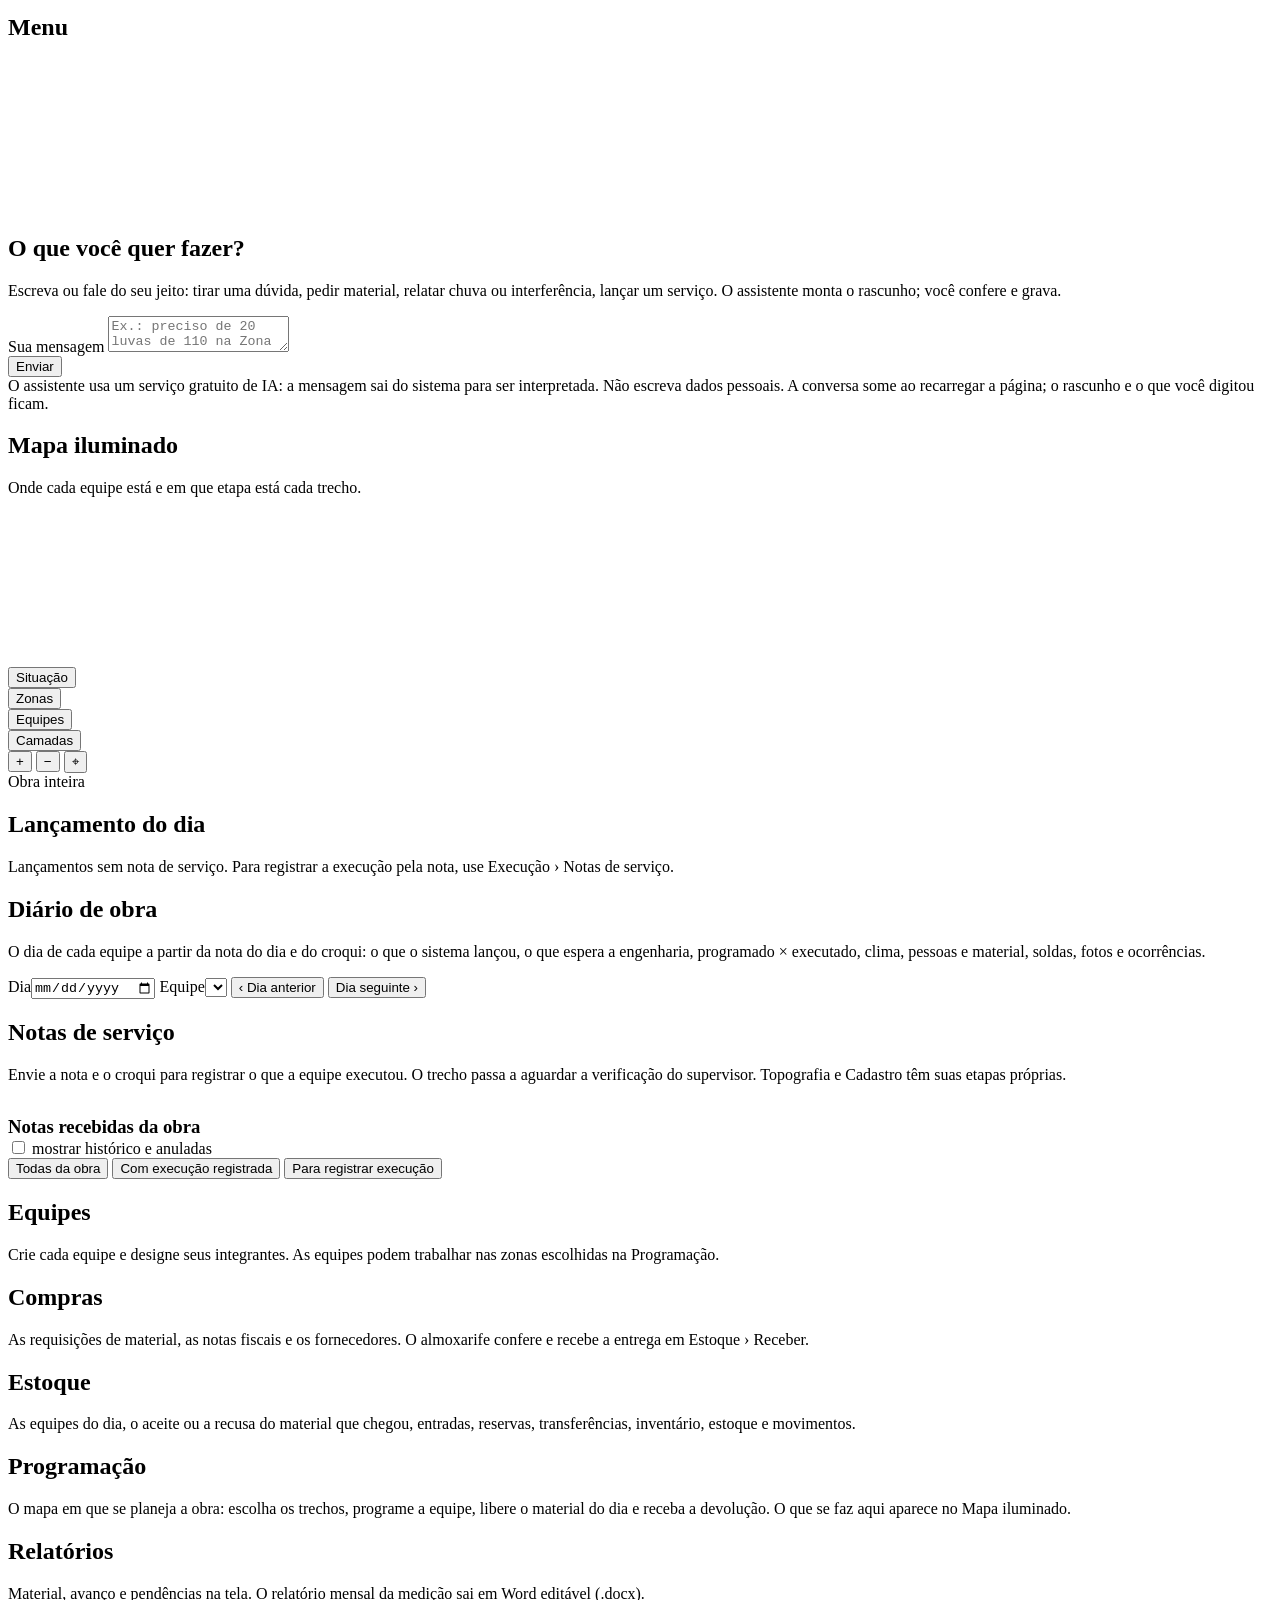
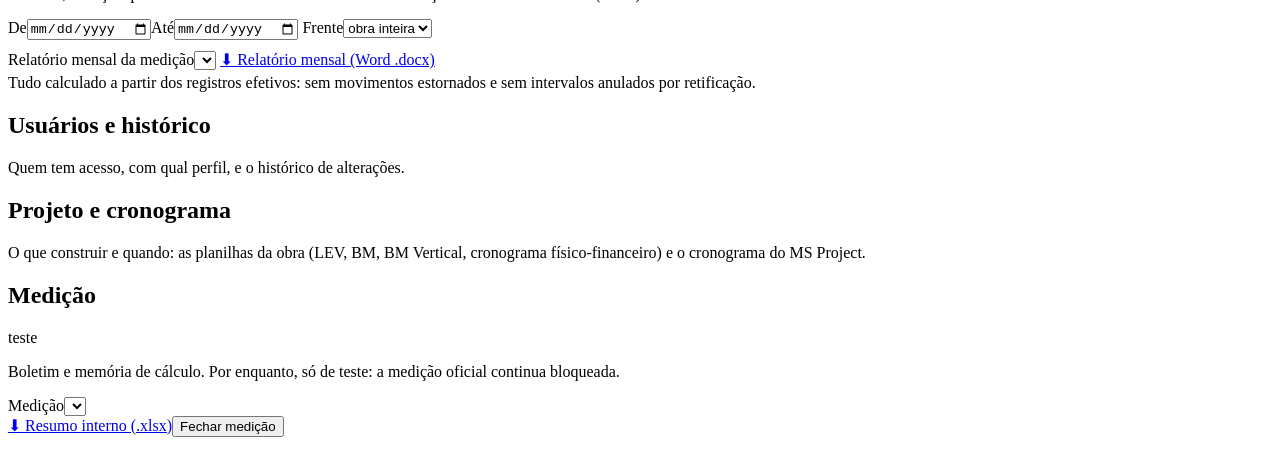
==== commit 9f8934b9: "Assistente: histórico quase zero e conhecimento por seção (D-225) A conversa deixa de ser guardada n" ====
--- a/morro-da-cruz/web/index.html
+++ b/morro-da-cruz/web/index.html
@@ -114,7 +114,7 @@
           </div>
         </form>
         <div class="acoes ia-pe"><button type="button" class="btn-texto" id="iaNova" hidden>Começar conversa nova</button>
-          <span class="vazio">O assistente usa um serviço gratuito de IA: a mensagem sai do sistema para ser interpretada. Não escreva dados pessoais.</span></div>
+          <span class="vazio">O assistente usa um serviço gratuito de IA: a mensagem sai do sistema para ser interpretada. Não escreva dados pessoais. A conversa some ao recarregar a página; o rascunho e o que você digitou ficam.</span></div>
       </div>
       <div class="painel ia-rascunho" id="iaRascunho" aria-live="polite" hidden></div>
     </div>
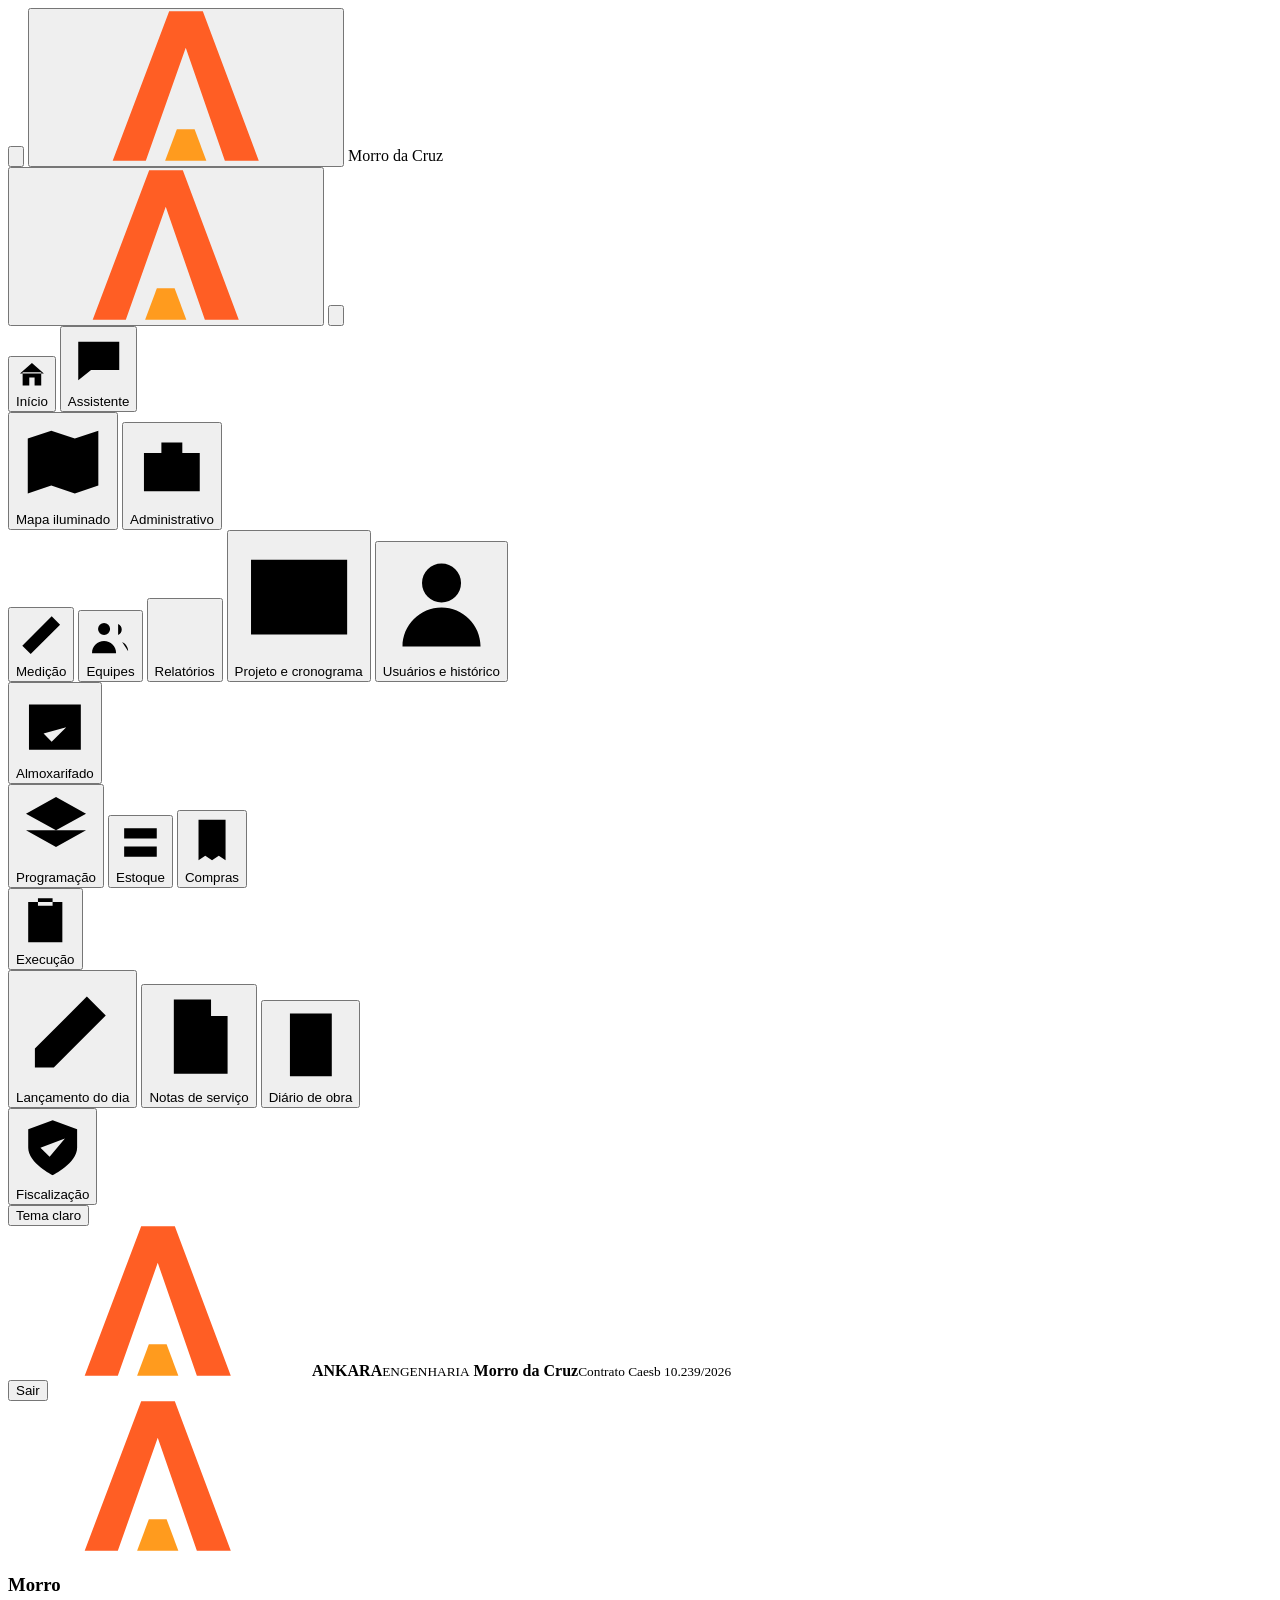
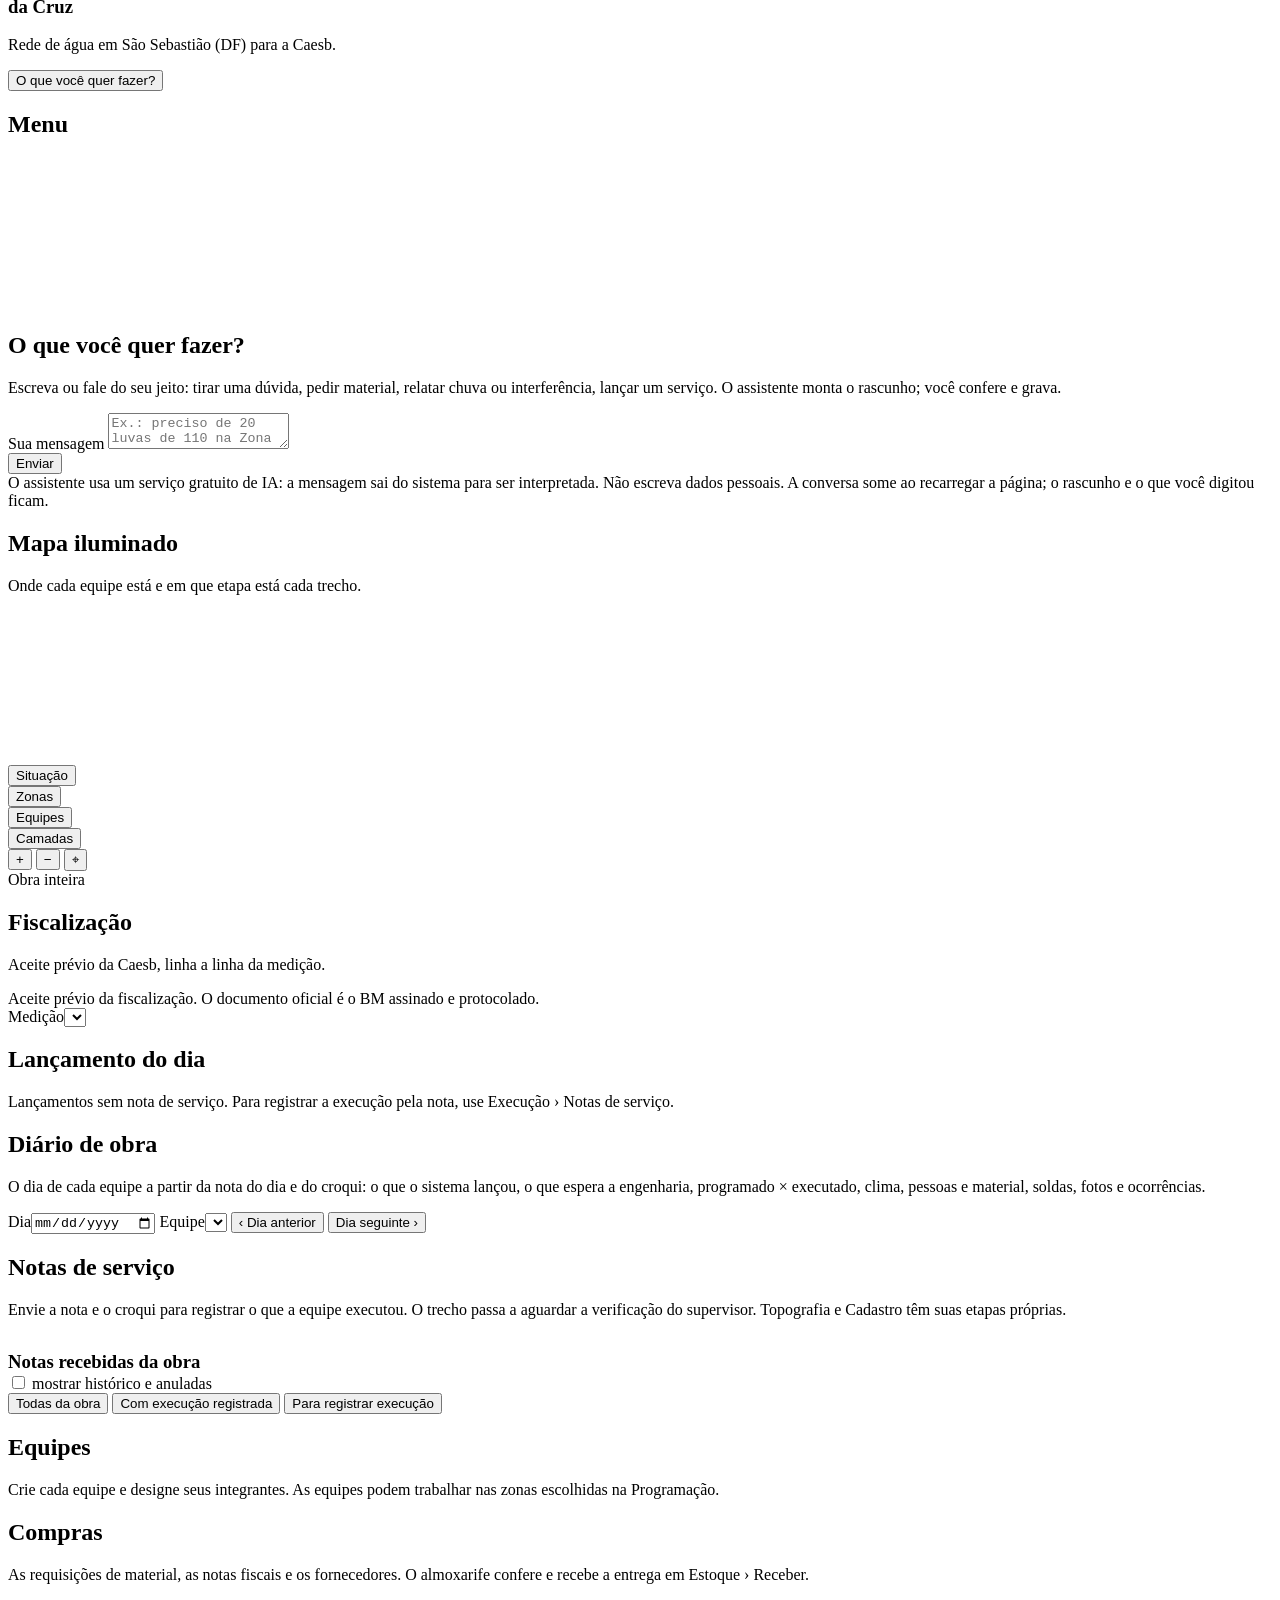
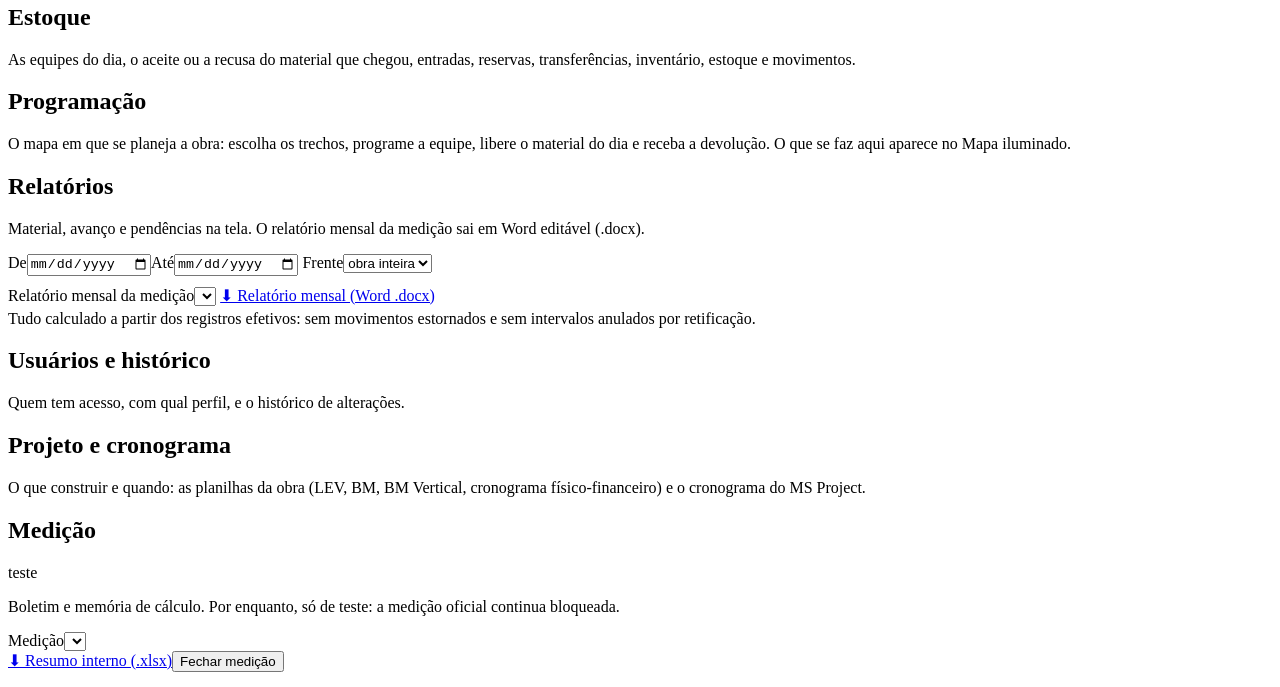
==== commit 6793069d: "Recupera a implementação inicial da fiscalização" ====
--- a/morro-da-cruz/web/index.html
+++ b/morro-da-cruz/web/index.html
@@ -49,6 +49,7 @@
         <button type="button" class="rail-item sub" data-tela="notas" title="Notas de serviço"><svg aria-hidden="true" viewBox="0 0 24 24"><path d="M6 3h9l4 4v14H6zM15 3v4h4M9 12h7M9 16h7M9 8h3"/></svg><span class="rail-rot">Notas de serviço</span></button>
         <button type="button" class="rail-item sub" data-tela="diario" title="Diário de obra"><svg aria-hidden="true" viewBox="0 0 24 24"><path d="M6 3h12v18H6zM9 7h6M9 11h6M9 15h4"/></svg><span class="rail-rot">Diário de obra</span></button>
       </div>
+      <button type="button" class="rail-item" data-tela="fiscalizacao" title="Fiscalização"><svg aria-hidden="true" viewBox="0 0 24 24"><path d="M12 3l8 3v6c0 5-8 9-8 9s-8-4-8-9V6zM8 12l3 3 5-6"/></svg><span class="rail-rot">Fiscalização</span><span id="fiscalContador" class="fiscal-contador" hidden aria-label="Pendências da fiscalização"></span></button>
   </div>
   <div class="rail-pe">
     <div class="rail-quem"><span class="avatar" id="railAvatar" aria-hidden="true"></span><span class="rail-rot"><b id="quemNome"></b><small id="quemPerfil"></small></span></div>
@@ -141,6 +142,25 @@
       <aside class="ilu-ficha" id="iluFicha" hidden aria-live="polite"></aside>
       <div class="ilu-aviso" id="iluAviso" hidden></div>
     </div>
+  </section>
+
+  <!-- ======================================================= FISCALIZAÇÃO -->
+  <section class="aba" id="aba-fiscalizacao">
+    <header class="cab-tela"><h1>Fiscalização</h1><p>Aceite prévio da Caesb, linha a linha da medição.</p></header>
+    <div class="aviso info fiscal-aviso">Aceite prévio da fiscalização. O documento oficial é o BM assinado e protocolado.</div>
+    <div class="linha fiscal-seletor"><label>Medição<select id="fiscalMedicao" aria-label="Medição da fiscalização"></select></label><span id="fiscalEstado" class="chip"></span></div>
+    <div class="abas-chip grandes paginas-aba" role="group" aria-label="Páginas da Fiscalização"></div>
+    <div id="fiscalVazio" class="vazio" hidden></div>
+    <div data-pagina="painel" hidden><div id="fiscalKpis" class="kpis"></div><div class="painel"><h3>Por item do BM</h3><div id="fiscalItens"></div></div><div id="fiscalEmails" class="fiscal-email"></div></div>
+    <div data-pagina="pronto" hidden>
+      <div class="painel fiscal-envio" data-perm="fiscalizacao_enviar"><h3>Pronto para medir</h3><p class="vazio">OK interno da Ankara. Do maior para o menor valor, com BDI e K. A administração local entra proporcionalmente.</p>
+        <label class="fiscal-selecao"><input type="checkbox" id="fiscalSelecionarProntas"> Selecionar todas as prontas</label>
+        <div id="fiscalProntas" class="fiscal-lista"></div>
+        <div class="fiscal-enviar"><label>Observação do envio (opcional)<textarea id="fiscalObs" rows="2" maxlength="4000"></textarea></label><div class="acoes"><b id="fiscalTotalSelecionado">R$ 0,00 selecionados</b><button type="button" class="btn prim" id="fiscalEnviar" data-perm="fiscalizacao_enviar">Enviar à fiscalização</button></div></div>
+      </div><div class="painel"><h3>Ainda não dá para enviar</h3><div id="fiscalPendentes"></div></div>
+    </div>
+    <div data-pagina="aprovar" hidden><div class="painel"><h3>Para aprovar</h3><p id="fiscalAprovarDescricao" class="vazio"></p><div id="fiscalAceiteLote" class="acoes" data-perm="fiscalizacao_responder"><label class="fiscal-selecao"><input type="checkbox" id="fiscalSelecionarPendentes"> Selecionar todas</label><button type="button" class="btn prim" id="fiscalAceitarSelecionadas" data-perm="fiscalizacao_responder">Aceitar selecionadas</button></div><div id="fiscalAprovar" class="fiscal-lista"></div></div></div>
+    <div data-pagina="historico" hidden><div class="painel"><h3 id="fiscalRetornoTitulo">Recusadas e ajustes</h3><div id="fiscalRetornos" class="fiscal-lista"></div></div><div class="painel"><h3>Histórico de decisões</h3><p class="vazio">Nome, perfil e horário de Brasília. As decisões anteriores permanecem registradas.</p><ol id="fiscalHistorico" class="fiscal-historico"></ol></div></div>
   </section>
 
   <!-- ======================================================= EXECUÇÃO: LANÇAMENTO DO DIA (o lançamento solto, sem nota de serviço) -->
@@ -823,6 +843,7 @@
         <form id="fUsuario" data-perm="usuarios" class="form" style="margin-top:10px">
           <div class="linha"><label>Login<input name="login" required></label><label>Nome<input name="nome" required></label></div>
           <div class="linha"><label>Perfil<select name="perfil" id="selPerfil" required></select></label><label>Equipe (perfil Equipe)<select name="equipe_id" class="selEquipe"></select></label></div>
+          <label>E-mail para avisos (opcional)<input name="email" type="email" maxlength="254" autocomplete="email"></label>
           <label>Senha inicial (mín. 10)<input name="senha" type="password" autocomplete="new-password" required></label>
           <div class="acoes"><button class="btn prim">Criar usuário</button></div>
         </form>
@@ -1029,6 +1050,7 @@
   </form>
 </div>
 <div id="toast" role="status"></div>
+<dialog id="fiscalFicha" class="fiscal-dialog" aria-labelledby="fiscalFichaTitulo"><div class="fiscal-dialog-topo"><h2 id="fiscalFichaTitulo">Ficha da obra</h2><button type="button" class="btn" id="fiscalFecharFicha" aria-label="Fechar ficha">Fechar</button></div><div id="fiscalFichaConteudo"></div></dialog>
 <script src="/app.js"></script>
 <script src="/equipes.js"></script>
 <script src="/solicitacoes.js"></script>
@@ -1038,5 +1060,6 @@
 <script src="/notas.js"></script>
 <script src="/apropriacao.js"></script>
 <script src="/assistente.js"></script>
+<script src="/fiscalizacao.js"></script>
 </body>
 </html>
